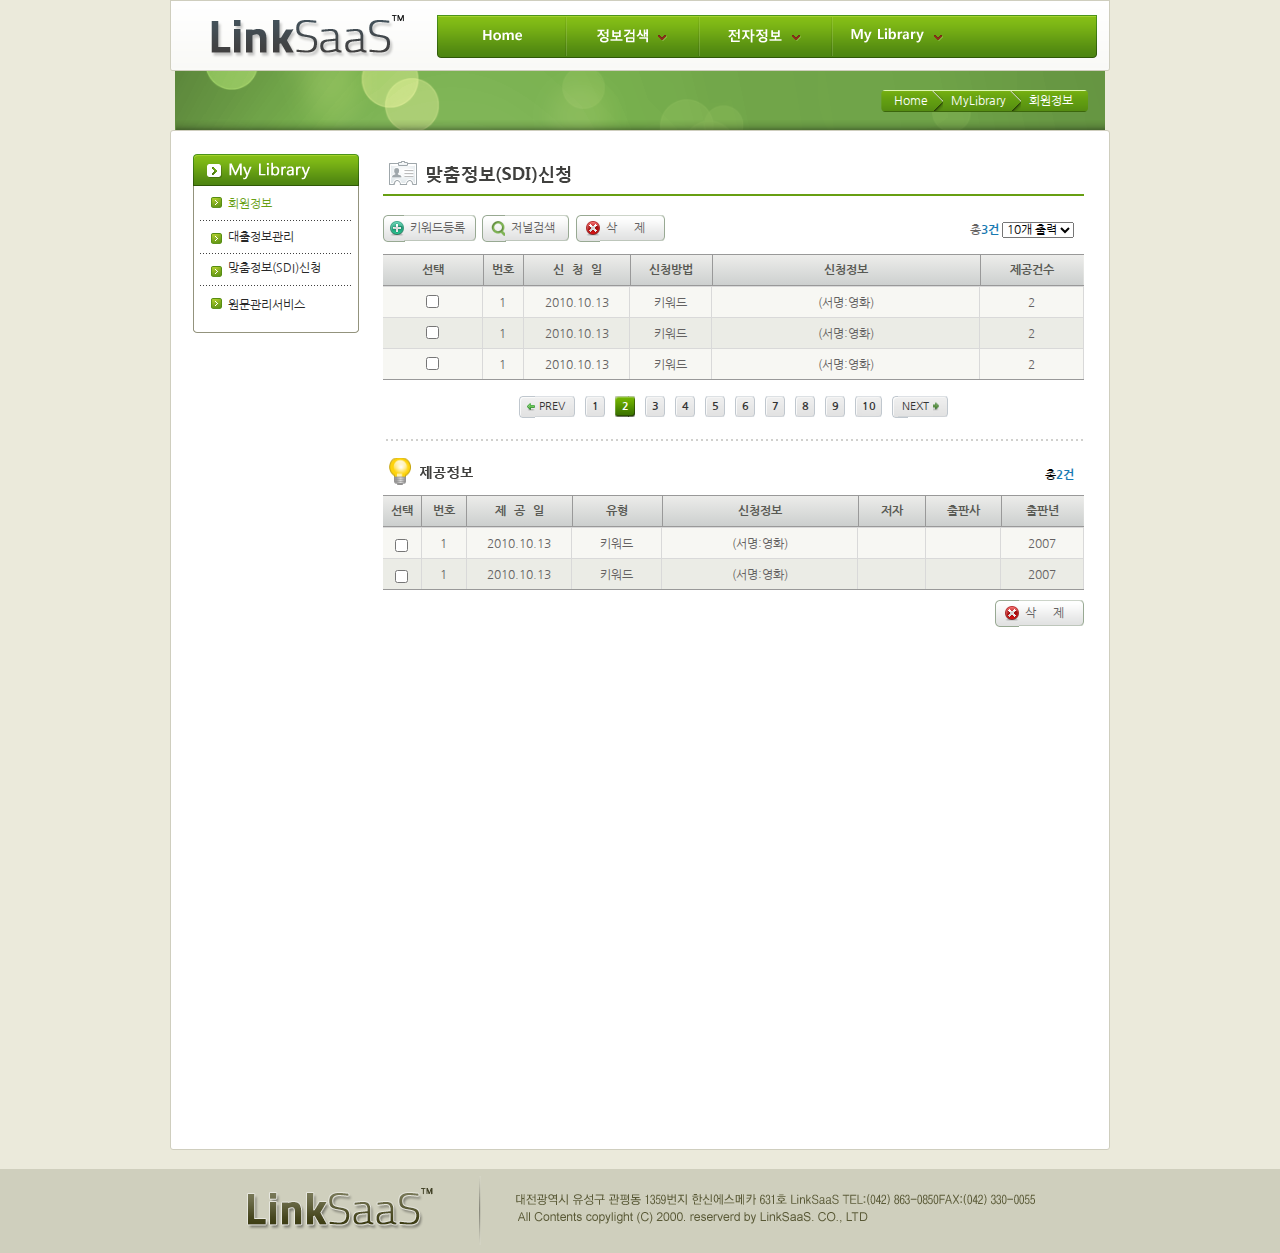
==== html/index.html @ e71f4672 "label position #20" ====
<!DOCTYPE html>
<html lang="en">
<head>
    <meta charset="UTF-8">
    <meta name="viewport" content="width=device-width, initial-scale=1.0">
    <link rel="stylesheet" href="../css/style.css">
    <link href="https://fonts.googleapis.com/css2?family=Nanum+Gothic:wght@400;700;800&display=swap" rel="stylesheet">
    <link rel="stylesheet" href="../css/layout.css">
    <title>SaaS</title>
</head>
<body>
    <div class="wrap">
        <header>
            <div id="header-wrap">
                <div class="header-bg-right">
                    <div class="header-bg-middle">
                        <h1 id="logo">
                            <a href="#">LinkSaaS</a>
                        </h1>
                        <div id="nav-wrap">
                            <div class="nav-bg-left">
                                <div class="nav-bg-right">
                                    <div class="nav-bg-middle">
                                        <ul id="navbar-guide">
                                            <l1 class="nav-list">
                                                <a href="#" class="nav-a bg-deep nav-pd-1"><img src="../img/header/nav-home.png" alt="Home"></a>
                                            </l1>
                                            <l1 class="nav-list">
                                                <a href="#" class="nav-a nav-hover-a nav-dif-padding1"><img src="../img/header/nav-info.png" alt="정보검색"><img class="arrow" src="../img/arrow.png" alt="menuopenbtn"></a>
                                                <div class="hover-popup-bg">
                                                    <ul class="hover-popup">
                                                        <li class="hover-popup-list"><a href="#"><img src="../img/dropmenu/search-asy.png" alt="논문검색"></a></li>
                                                        <li class="hover-popup-list"><a href="#"><img src="../img/dropmenu/search-book.png" alt="단행본검색"></a></li>
                                                    </ul>
                                                </div>
                                            </l1>
                                            <l1 class="nav-list">
                                                <a href="#" class="nav-a nav-pd-3 nav-hover-a nav-dif-padding1"><img class="nav-default-info" src="../img/header/nav-info2.png" alt="전자정보"><img class="nav-hover-info" src="../img/dropmenu/info-hov.png" alt="전자정보(hover)"><img class="arrow" src="../img/arrow.png" alt="menuopenbtn"></a>
                                                <div class="hover-popup-bg">
                                                    <ul class="hover-popup">
                                                        <li class="hover-popup-list"><a href="#"><img src="../img/dropmenu/search-asy.png" alt="논문검색"></a></li>
                                                        <li class="hover-popup-list"><a href="#"><img src="../img/dropmenu/search-book.png" alt="단행본검색"></a></li>
                                                    </ul>
                                                </div>
                                            </l1>
                                            <l1 class="nav-list">
                                                <a href="#" class="nav-a nav-c nav-pd-4 nav-hover-a"><img src="../img/header/nav-ml.png" alt="MyLibrary"><img class="arrow" src="../img/arrow.png" alt="menuopenbtn"></a>
                                                <div class="hover-popup-bg">
                                                    <ul class="hover-popup">
                                                        <li class="hover-popup-list"><a href="#"><img src="../img/dropmenu/search-asy.png" alt="논문검색"></a></li>
                                                        <li class="hover-popup-list"><a href="#"><img src="../img/dropmenu/search-book.png" alt="단행본검색"></a></li>
                                                    </ul>
                                                </div>
                                            </l1>
                                            <l1 class="nav-list">
                                                <a href="#" class="nav-a nav-b">My Library</a>
                                            </l1>
                                        </ul>
                                    </div>
                                </div>
                            </div>
                        </div>
                    </div>
                </div>
            </div>
        </header>
        <div class="header-sub-block">
            <div class="header-sub-block-left">
                <div class="header-sub-block-right">
                    <div class="route">
                        <div class="route-flow-left">
                            <div class="route-flow-right">
                                <div class="route-flow-middle">
                                    <ul class="route-ul">
                                        <li><a href="#">Home</a></li>
                                        <li><a href="#">MyLibrary</a></li>
                                        <li>회원정보</li>
                                    </ul>
                                </div>
                            </div>
                        </div>
                    </div>
                </div>
            </div>
        </div>
        <div class="aside-container">
            <div class="sidebar-wrap">
                <div class="right-category">
                    <div class="left-category">
                        <h2 id="h2-category-logo"><img src="../img/left-menu-txt.png" alt="MyLibrary"></h2>
                    </div>
                </div>
                <div class="bottom-category">
                    <div class="middle-category">
                        <ul>
                            <li><a href="#" id="dif-side-padding1"><span>회원정보</span></a></li>
                            <li><a href="#" id="dif-side-padding2">대출정보관리</a></li>
                            <li><a href="#" id="dif-side-padding3">맞춤정보(SDI)신청</a></li>
                            <li><a href="#" id="dif-side-padding4">원문관리서비스</a></li>
                        </ul>
                    </div>
                </div>
            </div>
            <div class="contents-box">
                <div class="first-title">
                    <h3 id="h3-SDI"><img src="../img/h3-SDI.png" alt="맞춤정보(SDI)신청"></h3>
                </div>
                <div class="btn-section">
                    <label for="popupbtn" class="btn plus-btn btn-display">
                        <span class="btn-right-plus">
                            <span class="btn-middle">
                                키워드등록
                            </span>
                        </span>
                    </label>
                    <label for="journalbtn" class="btn search-btn btn-display">
                        <span class="btn-right">
                            <span class="btn-middle">
                                저널검색
                            </span>
                        </span>
                    </a>
                    <a href="#" class="btn btn-word-spacing delete-btn btn-display">
                        <span class="btn-right">
                            <span class="x-btn-middle">
                                삭 제
                            </span>
                        </span>
                    </a>
                    <div class="select-section">
                        <span>총<strong>3건</strong></span>
                        <select name="status" id="output" title="출력현황">
                            <option value="10개 출력현황">10개 출력</option>
                            <option value="9개 출력현황">9개 출력</option>
                            <option value="8개출력현황">8개 출력</option>
                        </select>
                    </div>
                </div>
                <table class="table1">
                    <caption>맞춤정보신청표</caption>
                    <colgroup>
                        <col style="width: 6%; min-width: 100px;">
                        <col style="width: 6%;">
                        <col style="width: 15.5%;">
                        <col style="width: 12.5%;">
                        <col style="width: 42%;">
                        <col style="width: 16%;">
                    </colgroup>
                    <thead>
                        <tr>
                            <th title="선택" class="no-use-left-border" scope="col">선택</th>
                            <th title="번호" scope="col">번호</th>
                            <th title="신청일" scope="col"><span class="letter-spacing-date">신청</span>일</th>
                            <th title="신청방법" scope="col">신청방법</th>
                            <th title="신청정보" scope="col">신청정보</th>
                            <th title="제공건수" class="no-use-right-border" scope="col">제공건수</th>
                        </tr>
                    </thead>
                    <tbody>
                        <tr>
                            <td><div class="td-size"><input id="chkbox1" type="checkbox"></div></td>
                            <td><div class="td-size">1</div></td>
                            <td><div class="td-size">2010.10.13</div></td>
                            <td><div class="td-size">키워드</td>
                            <td><div class="td-size"><label for="chkbox1">(서명:영화)</label></div></td>
                            <td class="no-use-right-border"><div class="td-size">2</div></td>
                        </tr>
                        <tr>
                            <td><div class="td-size"><input id="chkbox2" type="checkbox"></div></td>
                            <td><div class="td-size">1</div></td>
                            <td><div class="td-size">2010.10.13</div></td>
                            <td><div class="td-size">키워드</td>
                            <td><div class="td-size"><label for="chkbox2">(서명:영화)</label></div></td>
                            <td class="no-use-right-border"><div class="td-size">2</div></td>
                        </tr>
                        <tr>
                            <td><div class="td-size"><input id="chkbox3" type="checkbox"></div></td>
                            <td><div class="td-size">1</div></td>
                            <td><div class="td-size">2010.10.13</div></td>
                            <td><div class="td-size">키워드</td>
                            <td><div class="td-size"><label for="chkbox3">(서명:영화)</label></div></td>
                            <td class="no-use-right-border"><div class="td-size">2</div></td>
                        </tr>
                    </tbody>
                </table>
                <div class="paging">
                    <a href="#" class="left-side prev-btn-left btn-display">
                        <span class="prev-btn-right">
                            <span class="pn-btn-middle">
                                PREV
                            </span>
                        </span>
                    </a>
                    <a href="#" class="num-left btn-display num">
                        <span class="num-right">
                            <span class="num-middle">
                                1
                            </span>
                        </span>
                    </a>
                    <a href="#" class="num-clicked clicked-num-left btn-display">
                        <span class="clicked-num-right">
                            <span class="clicked-num-middle">
                                2
                            </span>
                        </span>
                    </a>
                    <a href="#" class="num-left btn-display num">
                        <span class="num-right">
                            <span class="num-middle">
                                3
                            </span>
                        </span>
                    </a>
                    <a href="#" class="num-left btn-display num">
                        <span class="num-right">
                            <span class="num-middle">
                                4
                            </span>
                        </span>
                    </a>
                    <a href="#" class="num-left btn-display num">
                        <span class="num-right">
                            <span class="num-middle">
                                5
                            </span>
                        </span>
                    </a>
                    <a href="#" class="num-left btn-display num">
                        <span class="num-right">
                            <span class="num-middle">
                                6
                            </span>
                        </span>
                    </a>
                    <a href="#" class="num-left btn-display num">
                        <span class="num-right">
                            <span class="num-middle">
                                7
                            </span>
                        </span>
                    </a>
                    <a href="#" class="num-left btn-display num">
                        <span class="num-right">
                            <span class="num-middle">
                                8
                            </span>
                        </span>
                    </a>
                    <a href="#" class="num-left btn-display num">
                        <span class="num-right">
                            <span class="num-middle">
                                9
                            </span>
                        </span>
                    </a>
                    <a href="#" class="num-left btn-display num">
                        <span class="num-right">
                            <span class="num-middle">
                                10
                            </span>
                        </span>
                    </a>
                    <a href="#" class="right-side next-btn-left btn-display">
                        <span class="next-btn-right">
                            <span class="pn-btn-middle">
                                NEXT
                            </span>
                        </span>
                    </a>
                </div>
                <h4 id="Info"><img src="../img/h4-info.png" alt="제공정보"></h4>
                <div class="btn-section">
                    <div class="select-section">
                        <span>총<strong>2건</strong></span>
                    </div>
                </div>
                <table class="table2">
                    <caption>제공정보표</caption>
                    <colgroup>
                        <col style="width: 5%;">
                        <col style="width: 6%;">
                        <col style="width: 14%;">
                        <col style="width: 12%;">
                        <col style="width: 26%;">
                        <col style="width: 9%;">
                        <col style="width: 10%;">
                        <col style="width: 11%;">
                    </colgroup>
                    <thead>
                        <tr>
                            <th title="선택" scope="col">선택</th>
                            <th title="번호" scope="col">번호</th>
                            <th title="제공일" scope="col"><span class="letter-spacing-date">제공</span>일</th>
                            <th title="유형" scope="col">유형</th>
                            <th title="신청정보" scope="col">신청정보</th>
                            <th title="저자" scope="col">저자</th>
                            <th title="출판사" scope="col">출판사</th>
                            <th title="출판년" class="no-use-right-border" scope="col">출판년</th>
                        </tr>
                    </thead>
                    <tbody>
                        <tr>
                            <td><div class="td-size"><input type="checkbox"></div></td>
                            <td><div class="td-size">1</div></td>
                            <td><div class="td-size">2010.10.13</div></td>
                            <td><div class="td-size">키워드</div></td>
                            <td><div class="td-size">(서명:영화)</div></td>
                            <td><div class="td-size"></div></td>
                            <td><div class="td-size"></div></td>
                            <td class="no-use-right-border"><div class="td-size">2007</div></td>
                        </tr>
                        <tr>
                            <td><div class="td-size"><input type="checkbox"></div></td>
                            <td><div class="td-size">1</div></td>
                            <td><div class="td-size">2010.10.13</div></td>
                            <td><div class="td-size">키워드</div></td>
                            <td><div class="td-size">(서명:영화)</div></td>
                            <td><div class="td-size"></div></td>
                            <td><div class="td-size"></div></td>
                            <td class="no-use-right-border"><div class="td-size">2007</div></td>
                        </tr>
                    </tbody>
                </table>
                <div class="btn-section-right-align">
                    <a href="#" class="btn delete-btn">
                        <span class="btn-right">
                            <span class="x-btn-middle btn-word-spacing">
                                삭 제
                            </span>
                        </span>
                    </a>
                </div>
            </div>
        </div>
    </div>
    <input id="journalbtn" class="popupbtn" type="checkbox">
    <div class="opacity-bg">
        <div class="real-wrap">
            <div class="exit-btn"><label for="journalbtn"></label></div>
            <div class="wrap-popup2">
                <div class="header">
                    <img src="../img/keyword/list-banner.png" alt="학술지목록">
                </div>
                <div class="popup-contents-box">
                    <p>관심분야의 키워드를 등록하면 해당하는 신착도서와 저널정보를 받아볼 수 있습니다.</p>
                    <div class="select-pannel-box">
                        <div class="select-pannel">
                            <div class="select-right">
                                <div class="select-middle">
                                    <h3 id="h3-select">선택</h3>
                                    <div class="alphabet">
                                        <div class="english">
                                            <button class="alphabet-btn-e">A</button>
                                            <button class="alphabet-btn-e">B</button>
                                            <button class="alphabet-btn-e">C</button>
                                            <button class="alphabet-btn-e">D</button>
                                            <button class="alphabet-btn-e">E</button>
                                            <button class="alphabet-btn-e">F</button>
                                            <button class="alphabet-btn-e">G</button>
                                            <button class="alphabet-btn-e">H</button>
                                            <button class="alphabet-btn-e">I</button>
                                            <button class="alphabet-btn-e">J</button>
                                            <button class="alphabet-btn-e">K</button>
                                            <button class="alphabet-btn-e">L</button>
                                            <button class="alphabet-btn-e">M</button>
                                            <button class="alphabet-btn-e">N</button>
                                            <button class="alphabet-btn-e">O</button>
                                            <button class="alphabet-btn-e">P</button>
                                            <button class="alphabet-btn-e">Q</button>
                                            <button class="alphabet-btn-e">R</button>
                                            <button class="alphabet-btn-e">S</button>
                                            <button class="alphabet-btn-e">T</button>
                                            <button class="alphabet-btn-e">U</button>
                                            <button class="alphabet-btn-e">V</button>
                                            <button class="alphabet-btn-e">W</button>
                                            <button class="alphabet-btn-e">X</button>
                                            <button class="alphabet-btn-e">Y</button>
                                            <button class="alphabet-btn-e">Z</button>
                                        </div>
                                        <div class="korean">
                                            <button class="alphabet-btn-k">가</button>
                                            <button class="alphabet-btn-k">나</button>
                                            <button class="alphabet-btn-k">다</button>
                                            <button class="alphabet-btn-k">라</button>
                                            <button class="alphabet-btn-k">마</button>
                                            <button class="alphabet-btn-k">바</button>
                                            <button class="alphabet-btn-k">사</button>
                                            <button class="alphabet-btn-k">아</button>
                                            <button class="alphabet-btn-k">자</button>
                                            <button class="alphabet-btn-k">차</button>
                                            <button class="alphabet-btn-k">카</button>
                                            <button class="alphabet-btn-k">타</button>
                                            <button class="alphabet-btn-k">파</button>
                                            <button class="alphabet-btn-k">하</button>
                                        </div>
                                        <div class="other">
                                            <button class="alphabet-btn-etc">[전체]</button>
                                            <button class="alphabet-btn-etc">[기타]</button>
                                        </div>
                                    </div>
                                </div>
                            </div>
                        </div>
                    </div>
                    <div class="search-pannel-box">
                        <div class="search-pannel">
                            <div class="search-right">
                                <div class="search-middle">
                                    <h3 id="h3-search">검색어</h3>
                                    <div class="search-contents-box">
                                        <form action="#">
                                            <select name="namesearch" id="name">
                                                <option value="서명">서명</option>
                                                <option value="홍길동">홍길동</option>
                                            </select>
                                            <div id="searching">
                                                <input type="text" placeholder="Search...">
                                            </div>
                                            <button class="searching-btn"></button>
                                        </form>
                                    </div>
                                </div>
                            </div>
                        </div>
                    </div>
                    <div class="chart-num-section">
                        총 <span><strong>2건</strong></span>
                    </div>
                    <div class="chart-section">
                        <table>
                            <caption>시민의식 국제비교 조사표</caption>
                            <colgroup>
                                <col style="width: 7%;">
                                <col style="width: 7%;">
                                <col style="width: 60%;">
                                <col style="width: 26%;">
                            </colgroup>
                            <thead>
                                <tr>
                                    <th scope="col">선택</th>
                                    <th scope="col">번호</th>
                                    <th scope="col">신청정보</th>
                                    <th scope="col" class="no-use-right-border">출판사</th>
                                </tr>
                            </thead>
                            <tbody>
                                <tr>
                                    <td><div class="td-size"><input type="checkbox" id="click-chk"></div></td>
                                    <td><div class="td-size"><label for="click-chk">1</label></div</td>
                                    <td><div class="td-size td-text-align"><label for="click-chk">2002 시민의식 국제비교 조사</label></div></td>
                                    <td class="no-use-right-border"><div class="td-size"><label for="click-chk">공보처</label></div></td>
                                </tr>
                                <tr>
                                    <td><div class="td-size"><input type="checkbox" id="click-chk2"></div></td>
                                    <td><div class="td-size"><label for="click-chk2">1</label></div</td>
                                    <td><div class="td-size td-text-align"><label for="click-chk2">2002 시민의식 국제비교 조사</label></div></td>
                                    <td class="no-use-right-border"><div class="td-size"><label for="click-chk2">공보처</label></div></td>
                                </tr>
                                <tr>
                                    <td><div class="td-size"><input type="checkbox" id="click-chk3"></div></td>
                                    <td><div class="td-size"><label for="click-chk3">1</label></div</td>
                                    <td><div class="td-size td-text-align"><label for="click-chk3">2002 시민의식 국제비교 조사</label></div></td>
                                    <td class="no-use-right-border"><div class="td-size"><label for="click-chk3">공보처</label></div></td>
                                </tr>
                                <tr>
                                    <td><div class="td-size"><input type="checkbox" id="click-chk4"></div></td>
                                    <td><div class="td-size"><label for="click-chk4">1</label></div</td>
                                    <td><div class="td-size td-text-align"><label for="click-chk4">2002 시민의식 국제비교 조사</label></div></td>
                                    <td class="no-use-right-border"><div class="td-size"><label for="click-chk4">공보처</label></div></td>
                                </tr>                        
                                <tr>
                                    <td><div class="td-size"><input type="checkbox" id="click-chk5"></div></td>
                                    <td><div class="td-size"><label for="click-chk5">1</label></div</td>
                                    <td><div class="td-size td-text-align"><label for="click-chk5">2002 시민의식 국제비교 조사</label></div></td>
                                    <td class="no-use-right-border"><div class="td-size"><label for="click-chk5">공보처</label></div></td>
                                </tr>                        
                                <tr>
                                    <td><div class="td-size"><input type="checkbox" id="click-chk6"></div></td>
                                    <td><div class="td-size"><label for="click-chk6">1</label></div</td>
                                    <td><div class="td-size td-text-align"><label for="click-chk6">2002 시민의식 국제비교 조사</label></div></td>
                                    <td class="no-use-right-border"><div class="td-size"><label for="click-chk6">공보처</label></div></td>
                                </tr>
                            </tbody>
                        </table>
                    </div>
                    <div class="paging2">
                        <a href="#" class="left-side prev-btn-left btn-display">
                            <span class="prev-btn-right">
                                <span class="pn-btn-middle">
                                    PREV
                                </span>
                            </span>
                        </a>
                        <a href="#" class="num-left btn-display num">
                            <span class="num-right">
                                <span class="num-middle">
                                    1
                                </span>
                            </span>
                        </a>
                        <a href="#" class="num-clicked clicked-num-left btn-display">
                            <span class="clicked-num-right">
                                <span class="clicked-num-middle">
                                    2
                                </span>
                            </span>
                        </a>
                        <a href="#" class="num-left btn-display num">
                            <span class="num-right">
                                <span class="num-middle">
                                    3
                                </span>
                            </span>
                        </a>
                        <a href="#" class="num-left btn-display num">
                            <span class="num-right">
                                <span class="num-middle">
                                    4
                                </span>
                            </span>
                        </a>
                        <a href="#" class="num-left btn-display num">
                            <span class="num-right">
                                <span class="num-middle">
                                    5
                                </span>
                            </span>
                        </a>
                        <a href="#" class="num-left btn-display num">
                            <span class="num-right">
                                <span class="num-middle">
                                    6
                                </span>
                            </span>
                        </a>
                        <a href="#" class="num-left btn-display num">
                            <span class="num-right">
                                <span class="num-middle">
                                    7
                                </span>
                            </span>
                        </a>
                        <a href="#" class="num-left btn-display num">
                            <span class="num-right">
                                <span class="num-middle">
                                    8
                                </span>
                            </span>
                        </a>
                        <a href="#" class="num-left btn-display num">
                            <span class="num-right">
                                <span class="num-middle">
                                    9
                                </span>
                            </span>
                        </a>
                        <a href="#" class="num-left btn-display num">
                            <span class="num-right">
                                <span class="num-middle">
                                    10
                                </span>
                            </span>
                        </a>
                        <a href="#" class="right-side next-btn-left btn-display">
                            <span class="next-btn-right">
                                <span class="pn-btn-middle">
                                    NEXT
                                </span>
                            </span>
                        </a>
                    </div>
                </div>
                <div class="btn-text-align">
                    <a href="#" class="btn-last btn-last2">
                        <span class="btn-last-right">
                            <span class="btn-last-middle">
                                확인
                            </span>
                        </span>
                    </a>
                    <a href="#" class="btn-last btn-last2">
                        <span class="btn-last-right">
                            <span class="btn-last-middle">
                                <label for="journalbtn">닫기</label>
                            </span>
                        </span>
                    </a>
                </div>
            </div>
        </div>
        <label for="journalbtn"></label>
    </div>
    <input id="popupbtn" class="popupbtn" type="checkbox">
    <div class="opacity-bg">
        <div class="real-wrap2">
            <div class="exit-btn"><label for="popupbtn"></label></div>
            <div class="wrap-popup2">
                <div class="keyword-banner">
                    <img src="../img/keyword-banner.png" alt="키워드등록">
                </div>
                <div class="popup-contents-box">
                    <p>관심분야의 키워드를 등록하면 해당하는 신착도서와 저널정보를 받아볼 수 있습니다.</p>
                    <div class="chart-section">
                        <form action="#">
                            <div class="keyword-search-container">
                                <label for="name-kw" class="kw-label">
                                    <img src="../img/keyword/name-kw.png" alt="서명키워드">
                                </label>
                                <input class="keyword-search" type="text" id="name-kw" readonly>
                            </div>
                            <div class="keyword-search-container">
                                <label for="wrter-kw" class="kw-label">
                                    <img src="../img/keyword/writer-kw.png" alt="저자명키워드">
                                </label>
                                <input class="keyword-search" type="text" id="wrter-kw" readonly>
                            </div>
                            <div class="keyword-search-container">
                                <label for="publ-kw" class="kw-label">
                                    <img src="../img/keyword/publ-kw.png" alt="출판사키워드">
                                </label>
                                <input class="keyword-search" type="text" id="publ-kw" readonly>
                            </div>
                            <div class="keyword-search-container">
                                <label for="subj-kw" class="kw-label">
                                    <img src="../img/keyword/subj-kw.png" alt="주제명키워드">
                                </label>
                                <input class="keyword-search" type="text" id="subj-kw" readonly>
                            </div>
                        </form>
                    </div>
                </div>
                <div class="btn-text-align">
                    <a href="#" class="btn-last btn-last2">
                        <span class="btn-last-right">
                            <span class="btn-last-middle">
                                확인
                            </span>
                        </span>
                    </a>
                    <a href="#" class="btn-last btn-last2">
                        <span class="btn-last-right">
                            <span class="btn-last-middle">
                                <label for="popupbtn">닫기</label>
                            </span>
                        </span>
                    </a>
                </div>
            </div>
        </div>
        <label for="popupbtn"></label>
    </div>
    <footer id="footer-wrap">
        <div class="footer-container">
            <div class="footer-img">
                <a href="#header-wrap">LinkSaaS</a>
            </div>
            <div class="footer-contents">
                <address><img src="../img/footer/footer-address.png" alt="대전광역시 유성구 관평동 1359번지 한산에스메가 631호 LinkSaaS TEL:(042) 863-0850 FAX:(042) 330-0055"></address>
                <div class="copyright"><img src="../img/footer/footer-copyright.png" alt="All Contents copylight(C) 2000. reserverd by LinkSaaS.CO.,LTD"></div>
            </div>
        </div>
    </footer>
</body>
</html>
---- css/style.css ----
* {
    margin: 0;
    padding: 0;
    box-sizing: border-box;
    font-family: 'Nanum Gothic', sans-serif;
}

body {
    min-width: 1024px;
    background-color: #ebeadb;
}

.wrap {
    width: 1024px;
    margin: 0 auto;
    padding: 0 40px;
}

header {
    width: 940px;
    margin: 0 auto;
}

#header-wrap {
    display: block;
    position: relative;
    width: 940px;
    margin: 0 auto;
    height: 72px;
    background: url('../img/header-bg-left.png') left top no-repeat;
    padding-left: 2px;
}

.header-bg-middle {
    background: url('../img/header-bg-middle.png') center top repeat-x;
    min-height: 72px;
}

.header-bg-right {
    background: url('../img/header-bg-right.png') right top no-repeat;
    padding-right: 2px;
}

#logo {
    position: absolute;
    left: 40px;
    top: 15px;
}

#logo a {
    display: block;
    width: 195px;
    height: 43px;
    padding-top: 43px;
    background: url('../img/saas-logo.png') 0 0 no-repeat;
    background-size: 195px auto;
    overflow: hidden;
}

#nav-wrap {
    position: absolute;
    top: 14px;
    right: 13px;
    cursor: pointer;
    width: 660px;
}

.nav-bg-left {
    background: url('../img/header/nav-left.png') left center no-repeat;
    padding-left: 4px;
}

.nav-bg-right {
    background: url('../img/header/nav-right.png') right center no-repeat;
    padding-right: 12px;
}

.nav-bg-middle {
    background: url('../img/header/nav-middle.png') 0 center repeat-x;
}

.nav-bg-middle>ul>li {
    display: inline-block;
    list-style: none;
}

.nav-a {
    margin-right: -4px;
    display: inline-block;
    width: 133px;
    white-space: nowrap;
    position: relative;
    padding: 14px 27px 14px 29px;
    vertical-align: middle;
    line-height: 14px;
    font-size: 14px;
    font-weight: bold;
    text-decoration: none;
    color: #ffffff;
    background: url('../img/header/divider.png') right center no-repeat;
}


.nav-pd-1 {
    padding: 14px 41px 14px 45px;
}

.nav-pd-3 {
    padding: 14px 30px 14px 27px;
}

.nav-pd-4 {
    padding: 14px 19px 14px 21px;
}

.nav-c {
    background: none;
    padding-left: 2px;
}

.arrow {
    position: relative;
    left: 9px;
    top: 0;
}

.bg-deep {
    background: url('../img/header/divider.png') right center no-repeat;
    padding-left: 36px;
    height: 43px;
    width: 127px;
}

.bg-deep:hover {
    background: url('../img/header/hover-home.png') left center no-repeat;
}

.bg-deep:hover .nav-bg-left {
    background: url('../img/header/hover-left.png') left center no-repeat;
    padding-left: 4px;
}

.nav-b {
    visibility: hidden;
    width: 108px;
    cursor: unset;
}

.header-sub-block {
    width: 930px;
    margin: 0 auto;
}

.route-ul li {
    float: left;
    list-style: none;
}

.route-flow-middle li {
    padding: 4px 8px;
    font-size: 12px;
    vertical-align: middle;
    color: #ffffff;
}

.route-flow-middle li:first-child {
    padding: 4px 8px 4px 6px;
}

.route {
    display: block;
    margin-top: -1px;
    height: 59px;
    padding: 0 5px;
    position: relative;
    background: url('../img/header-sub-title-middle.png') center center repeat-x;
}

.route-flow-left {
    position: absolute;
    top: 19px;
    right: -3px;
    background: url('../img/route-left.png') left center no-repeat;
    padding-left: 7px;
    height: 22px;
}

.route-flow-right {
    background: url('../img/route-right.png') right center no-repeat;
    padding-right: 7px;
}

.route-flow-middle {
    background: url('../img/route-middle.png') center center repeat-x;
    height: 22px;

}

.route-flow-middle li:not(:last-child) {
    padding-right: 15px;
    background: url('../img/route-flow.png') right 0 no-repeat;
}

.header-sub-block-left {
    background: url('../img/header-sub-title-left.png') left center no-repeat;
    padding-left: 30px;
}

.header-sub-block-right {
    background: url('../img/header-sub-title-right.png') right center no-repeat;
    padding-right: 20px;
}

.route-ul li a {
    text-decoration: none;
    color: #ffffff;
}

.aside-container {
    width: 940px;
    padding: 23px 25px 0 22px;
    position: relative;
    margin: 0 auto 19px auto;
    border: 1px solid #cfcebe;
    border-radius: 3px;
    background-color: #ffffff;
}

.left-category {
    background: url('../img/left-category.png') left center no-repeat;
    padding-left: 36px;
    height: 32px;
}

.right-category {
    background: url('../img/right-category.png') right center no-repeat;
    padding-right: 36px;
    height: 32px;

}

.middle-category {
    background: url('../img/category-middle.png') center center repeat-y;
}

.middle-category ul {
    list-style: none;
}

.middle-category ul li {
    padding-left: 3px;
    padding-right: 7px;
}

.middle-category ul li:not(:last-child) {
    background: url('../img/underbar.png') center bottom no-repeat;
}

.middle-category ul li a span {
    color: #679f13;
}

.middle-category ul li a {
    display: block;
    padding: 10px 0 10px 32px;
    text-decoration: none;
    font-size: 12px;
    color: #272727;
    background: url('../img/green-bullet.png') 0 0 no-repeat;
    background-position: 15px 11px;
}

#dif-side-padding1 {
    padding-top: 11px;
}

#dif-side-padding2 {
    padding-top: 8px;
}

#dif-side-padding3 {
    padding-top: 6px;
    padding-bottom: 11px;
}

#dif-side-padding4 {
    padding-top: 11px;
}


.bottom-category {
    background: url('../img/category-bottom.png') center bottom no-repeat;
    padding-bottom: 10px;
}

#h2-category-logo {
    font-size: 18px;
    background: url('../img/middle-category.png') center center repeat-x;
    height: 32px;
    line-height: 32px;
    vertical-align: middle;
    color: #ffffff;
}

#h2-category-logo>img {
    vertical-align: middle;
}

.contents-box {
    padding-top: 2px;
    padding-left: 190px;
}

.first-title {
    padding: 3px 0 10px 6px;
    margin-bottom: 11px;
    background: url('../img/green-bar.png') 0 bottom repeat-x;
}

#h3-SDI {
    padding: 7px 35px 0 38px;
    background: url('../img/icon1.png') left center no-repeat;
}

.btn-section {
    position: relative;
    margin-bottom: 4px;
}

.plus-btn {
    background: url('../img/plus-area-left.png') left center no-repeat;
    padding: 7px 0 7px 21px;
    cursor: pointer;
    margin-right: -5px;
}

.search-btn {
    background: url('../img/search-area-left.png') left center no-repeat;
    padding: 7px 0 7px 23px;
    cursor: pointer;
}

.delete-btn {
    background: url('../img/delete-area-left.png') left center no-repeat;
    padding: 7px 0 7px 24px;
}

.btn-right {
    background: url('../img/area-right.png') right center no-repeat;
    padding: 7px 5px 7px 0;
}

.btn-right-plus {
    background: url('../img/area-right.png') right center no-repeat;
    padding: 7px 5px 7px 0;
}

.btn-middle {
    background: url('../img/area-middle.png') center center repeat-x;
    padding: 7px 6px;
}

.x-btn-middle {
    background: url('../img/area-middle.png') center center repeat-x;
    padding: 7px 15px 7px 6px;
}

.sidebar-wrap {
    width: 166px;
    margin: 0 auto;
    position: absolute;
}

.sidebar-wrap>ul {
    list-style: none;
}

.btn-display {
    display: inline-block;
}

.btn-display:not(:first-child) {
    margin-left: 7px;
}

.btn {
    display: inline-block;
    text-decoration: none;
    text-align: center;
    font-size: 12px;
    color: #636161;
}

.btn-word-spacing {
    word-spacing: 14px;
}

.select-section {
    position: absolute;
    bottom: 12px;
    right: 10px;
    font-size: 12px;
}

.select-section2 {
    position: absolute;
    bottom: 10px;
    right: 10px;
    font-size: 12px;
}

.select-section strong {
    color: #1779b1;
}

select {
    font-size: 12px;
}

caption {
    display: none;
}

table {
    width: 100%;
    border-collapse: collapse;
    border-top: 1px solid #999999;
    border-bottom: 1px solid #999999;
    text-align: center;
    font-size: 12px;
    box-shadow: 1px 1px #ffffff;
    background-color: #f7f7f3;
}

thead {
    background: linear-gradient(#ededeb, #cccfce);
}

tr:nth-child(even) {
    background-color: #ebece6;
}

thead th{
    padding: 8.5px 0;
    border-bottom: 1px solid #999999;
    border-right: 1px solid #999999;
    height: 31px;
    color: #585953;
}

.td-size {
    height: 31px;
    padding: 11px 11px;
    border-top: 1px solid #d9d9d9;
    border-right: 1px solid #d9d9d9;
    line-height: 10px;
    vertical-align: middle;
    color: #636161;
}

.td-text-align {
    text-align: left;
}

.no-use-right-border {
    border-right: none;
}

.table1 {
    margin-bottom: 15px;
}

.table1:last-child {
    margin-bottom: 15px;
}

.paging {
    text-align: center;
    font-size: 11px;
    padding-bottom: 23px;
    margin-bottom: 16px;
    background: url('../img/divide-section.png') center bottom repeat-x;
}

.paging2 {
    text-align: center;
    font-size: 11px;
}

.left-side {
    color: #333333;
    text-decoration: none;
}

.right-side {
    color: #333333;
    text-decoration: none;
}

.prev-btn-left {
    background: url('../img/left-prev.png') left center no-repeat;
    padding: 5px 0 5px 16px;
}

.prev-btn-right {
    background: url('../img/right-prev.png') right center no-repeat;
    padding: 5px 6px 5px 0;
}

.pn-btn-middle {
    background: url('../img/middle-prev.png') center center repeat-x;
    padding: 5px 4px;
}

.next-btn-left {
    background: url('../img/left-next.png') left center no-repeat;
    padding: 5px 0 5px 6px;
}

.next-btn-right {
    background: url('../img/right-next.png') right center no-repeat;
    padding: 5px 15px 5px 0;
}

.num-left {
    padding: 5px 0 5px 7px;
    background: url('../img/num-left.png') left center no-repeat;
}

.num-right {
    padding: 5px 6px 5px 0;
    background: url('../img/num-right.png') right center no-repeat;
}

.num-middle {
    padding: 5px 0;
    background: url('../img/num-middle.png') center center repeat-x;
}

.clicked-num-left {
    padding: 5px 0 5px 7px;
    background: url('../img/clicked-num-btn-left.png') left center no-repeat;
}

.clicked-num-right {
    padding: 5px 6px 5px 0;
    background: url('../img/clicked-num-btn-right.png') right center no-repeat;
}

.clicked-num-middle {
    padding: 5px 0.3px;
    background: url('../img/clicked-num-btn-middle.png') center center repeat-x;
}

.num {
    display: inline-block;
    text-decoration: none;
    font-weight: bolder;
    color: #333333;
}

.num-clicked {
    display: inline-block;
    text-decoration: none;
    font-weight: bolder;
    color: #ffffff;
}

#Info {
    font-size: 14px;
    background: url('../img/light-icon.png') 6px center no-repeat;
    padding: 6px 37px;
    margin-bottom: 10px;
}

#Info>img {
    vertical-align: middle;
}

.table2 {
    margin-bottom: 9px;
}

.btn-section-right-align {
    text-align: right;
    margin-bottom: 521px;
}

#footer-wrap{
    height: 84px;
    background-color: #cfcfbd;
}

.footer-container {
    width: 1024px;
    position: relative;
    margin: 0 auto;
}

.footer-img a{
    display: inline-block;
    height: 43px;
    width: 186px;
    padding-top: 43px;
    background: url('../img/footer/footer-logo.png') center center no-repeat;
    background-size: 186px auto;
    overflow: hidden;
}

.footer-img {
    position: absolute;
    top: 19px;
    left: 119px;
}

.footer-contents {
    padding: 25px 0 25px 38px;
    position: absolute;
    right: 117px;
    font-size: 12px;
    color: #9f9f89;
    background: url('../img/footer-dv.png') left center no-repeat;
    background-position: 0 7px;
}

address {
    font-style: normal;
    line-height: 11px;
    margin-bottom: 5px;
}


.popup-contents-box>p {
    background: url('../img/green-bullet.png') left center no-repeat;
    padding-left: 23px;
    margin-bottom: 14px;
    font-size: 12px;
    word-spacing: 2px;
    white-space: nowrap;
    vertical-align: middle;
    line-height: 13.5px;
    color: #40403e;
}

.header {
    margin-bottom: 10px;
}


#title-head {
    padding: 14px 0 17px 60px;
    font-size: 18px;
    color: #583710;
    background: url('../img/head-icon.png') left center no-repeat;
    
}

#h3-select {
    font-size: 14px;
    font-weight: normal;
    padding: 24px 18px 24px 20px;
    background: url('../img/thick.png') left center no-repeat;
}

#h3-search {
    padding: 17px 0 17px 24px;
    font-size: 14px;
    font-weight: normal;
    background: url('../img/thick.png') left center no-repeat;
}

.alphabet {
    background: url('../img/thick-divide.png') left center no-repeat;
    padding-left: 25px;
}

.select-pannel {
    background: url('../img/select-left.png') left center no-repeat;
    padding-left: 21px;
}

.select-pannel-box {
    background: url('../img/keyword/dot-btm.png') left top repeat-x;
}

.select-right {
    background: url('../img/select-right.png') right center no-repeat;
    padding-right: 16px;
}

.select-middle {
    background: url('../img/select-middle.png') center center repeat-x;
}

.search-pannel {
    background: url('../img/search-left.png') left center no-repeat;
    padding-left: 21px;
}

.search-pannel-box {
    background: url('../img/keyword/dot-btm.png') left bottom repeat-x;
}

.search-right {
    background: url('../img/search-right.png') right center no-repeat;
    padding-right: 16px;
}

.search-middle {
    background: url('../img/search-middle.png') center center repeat-x;
}

#name {
    min-width: 101px;
    padding: 7px 0;
    font-size: 12px;
}

#searching {
    min-width: 362px;
    font-size: 12px;
    position: absolute;
    top: 10px;
    left: 216px;
}

#searching>input {
    padding: 7px 20px;
    width: 100%;
    height: 100%;
}

.english a {
    text-decoration: none;
    color: #4a4949;
}

.korean a {
    text-decoration: none;
    color: #4a4949;
}

.other a {
    text-decoration: none;
    color: #4a4949;
}

.btn-last {
    display: inline-block;
    padding: 5px 0 5px 7px;
    margin: 0 10.5px 21px 10.5px;
    text-decoration: none;
    font-size: 14px;
    color: #ffffff;
    background: url('../img/last-btn-left.png') left center no-repeat;
}

.btn-last2 {
    margin-bottom: 0;
}

.btn-last::first-letter {
    letter-spacing: 7px;
}

.btn-last-right {
    background: url('../img/last-btn-right.png') right center no-repeat;
    padding: 5px 6px 5px 0;
}

.btn-last-middle {
    background: url('../img/last-btn-middle.png') center center repeat-x;
    padding: 5px 7px;
}

.btn-last-middle label {
    cursor: pointer;
}

.letter-spacing-date {
    letter-spacing: 8px;
}

.copyright {
    padding-left: 2px;
}
---- css/layout.css ----
* {
    margin: 0;
    padding: 0;
    box-sizing: border-box;
    font-family: 'Nanum Gothic', sans-serif;
}

.arrow {
    transition: 0.3s;
    transform-origin: center center;
}

.opacity-bg {
    position: fixed;
    top: 0;
    left: 0;
    width: 100%;
    height: 100%;
    z-index: 100;
}

.real-wrap + label {
    position: absolute;
    top: 0;
    left: 0;
    width: 100%;
    height: 100%;
    background: rgba(0, 0, 0, .7);
    z-index: 1;
}

.real-wrap {
    position: absolute;
    top: 50%;
    left: 50%;
    transform: translate(-50%, -50%);
    width: 751px;
    height: 664px;
    margin: 0 auto;
    background-color: #e9e8e8;
    border: 6px solid #ffffff;
    z-index: 2;
}

.real-wrap2 + label {
    position: absolute;
    top: 0;
    left: 0;
    width: 100%;
    height: 100%;
    background: rgba(0, 0, 0, .7);
    z-index: 1;
}

.real-wrap2 {
    position: absolute;
    top: 50%;
    left: 50%;
    transform: translate(-50%, -50%);
    width: 570px;
    margin: 0 auto;
    background-color: #e9e8e8;
    border: 6px solid #ffffff;
    z-index: 2;
}

.exit-btn>label {
    position: absolute;
    width: 48px;
    height: 48px;
    overflow: hidden;
    padding-top: 48px;
    top: -23px;
    right: -23px;
    background: url('../img/x-mark.png') right top no-repeat;
    background-size: 48px auto;
    cursor: pointer;
}

.wrap-popup2 {
    padding: 31px 19px 14px 19px;
}

.popup-contents-box {
    border: 1px solid #928f8f;
    border-radius: 4px;
    padding: 17px 31px;
    margin-bottom: 15px;
    background-color: #ffffff;
}

.select-pannel-box {
    padding-top: 12px;
    margin-bottom: 12px;
}

.search-pannel-box {
    padding-bottom: 12px;
    margin-bottom: 15px;
    position: relative;
}

.search-contents-box {
    display: inline-block;
    padding-left: 19px;
}

.searching-btn {
    padding: 16px 22px;
    border:none;
    vertical-align: middle;
    cursor: pointer;
    position: absolute;
    right: 9px;
    background: url('../img/search-red-icon.png') 0 0 no-repeat;
}

#h3-select {
    display: inline-block;
}

#h3-search {
    display: inline-block;
}

.chart-section {
    position: relative;
}

.chart-num-section {
    margin-bottom: 6px;
    text-align: right;
    font-size: 12px;
}

.chart-num-section span {
    color: #1779b1;
    font-weight: bold;
}

.chart-section {
    margin-bottom: 13px;
}

.alphabet {
    display: inline-block;
    position: relative;
    vertical-align: middle;
}

.alphabet-btn-e, .alphabet-btn-k, .alphabet-btn-etc{
    padding-right: 1px;
    background: none;
    border: none;
    cursor: pointer;
    color: #4a4949;
}

.alphabet-btn-e {
    margin-bottom: 4px;
}

.korean {
    display: inline-block;
    padding-left: 1px;
    padding-right: 19px;
}

.other {
    position: absolute;
    top: 22px;
    right: 3px;

}

.btn-text-align {
    text-align: center;
}

input[id="popupbtn"] {
    display: none;
}

input[id="popupbtn"] + div {
    opacity: 0;
    visibility: hidden;
    transition: all .4s;
}

input[id="popupbtn"]:checked + div {
    opacity: 1;
    visibility: visible;
}

input[id="journalbtn"] {
    display: none;
}

input[id="journalbtn"] + div {
    opacity: 0;
    visibility: hidden;
    transition: all .4s;
}

input[id="journalbtn"]:checked + div {
    opacity: 1;
    visibility: visible;
}

.hover-popup-bg {
    display: none;
    list-style: none;
    position: absolute;
    top: 38px;
    left: 5px;
    min-width: 140px;
    padding-top: 12px;
    padding-bottom: 18px;
    text-align: left;
    z-index: 1;
    background: url('../img/dropmenu/dropmenu-cb.png') 0 0 no-repeat;
}

.hover-popup {
    list-style: none;
    margin: 0 7px;
    background: url('../img/dropmenu/dm-sub-div.png') 0 bottom repeat-x;
}

.hover-popup-list>a {
    display: block;
    color: #6a983c;
    padding: 6px 11px;
    text-decoration: none;
    font-size: 12px;
}

.hover-popup-list>a:hover {
    background: url('../img/dropmenu/db-hvr-bg.png') 0 center repeat-x;
}

.nav-list:hover .hover-popup-bg {
    display: block;
}


.nav-list:hover .nav-hover-a {
    background: url('../img/dropmenu/hover-dropmenu.png') center center no-repeat;
}

.nav-hover-info {
    display: none;
}

.nav-list:hover .nav-default-info {
    display: none;
}

.nav-list:hover .nav-hover-info {
    display: inline-block;
}

.hover-popup:hover {
    display: block;
    margin: 0;
    padding-bottom: 9px;
}

.nav-list:hover .arrow {
    transform: rotate(180deg);
}

.hover-popup-list a{
    text-decoration: none;
}

.hover-popup-list:first-child {
    background: url('../img/dropmenu/dm-sub-div.png') 0 top repeat-x;
}

.nav-list {
    display: inline-block;
    position: relative;
    text-align: center;
}

.nav-hover-a:hover {
    background: url('../img/header/ml-hover.png') center center no-repeat;
    color: #578e12;
    font-weight: bold;
}


.nav-dif-padding1 {
    text-align: left;
}

#chkbox1, #chkbox2, #chkbox3 {
    margin-top: -3px;
}

.keyword-search-container:not(:last-child) {
    margin-bottom: 10px;
}

.kw-label {
    float: left;
}

.keyword-search-container::after {
    content: "";
    display: block;
    clear: both;
}

.keyword-search {
    height: 28px;
    width: 68%;
    float: right;
}

.keyword-banner {
    height: 48px;
    margin-bottom: 10px;
}
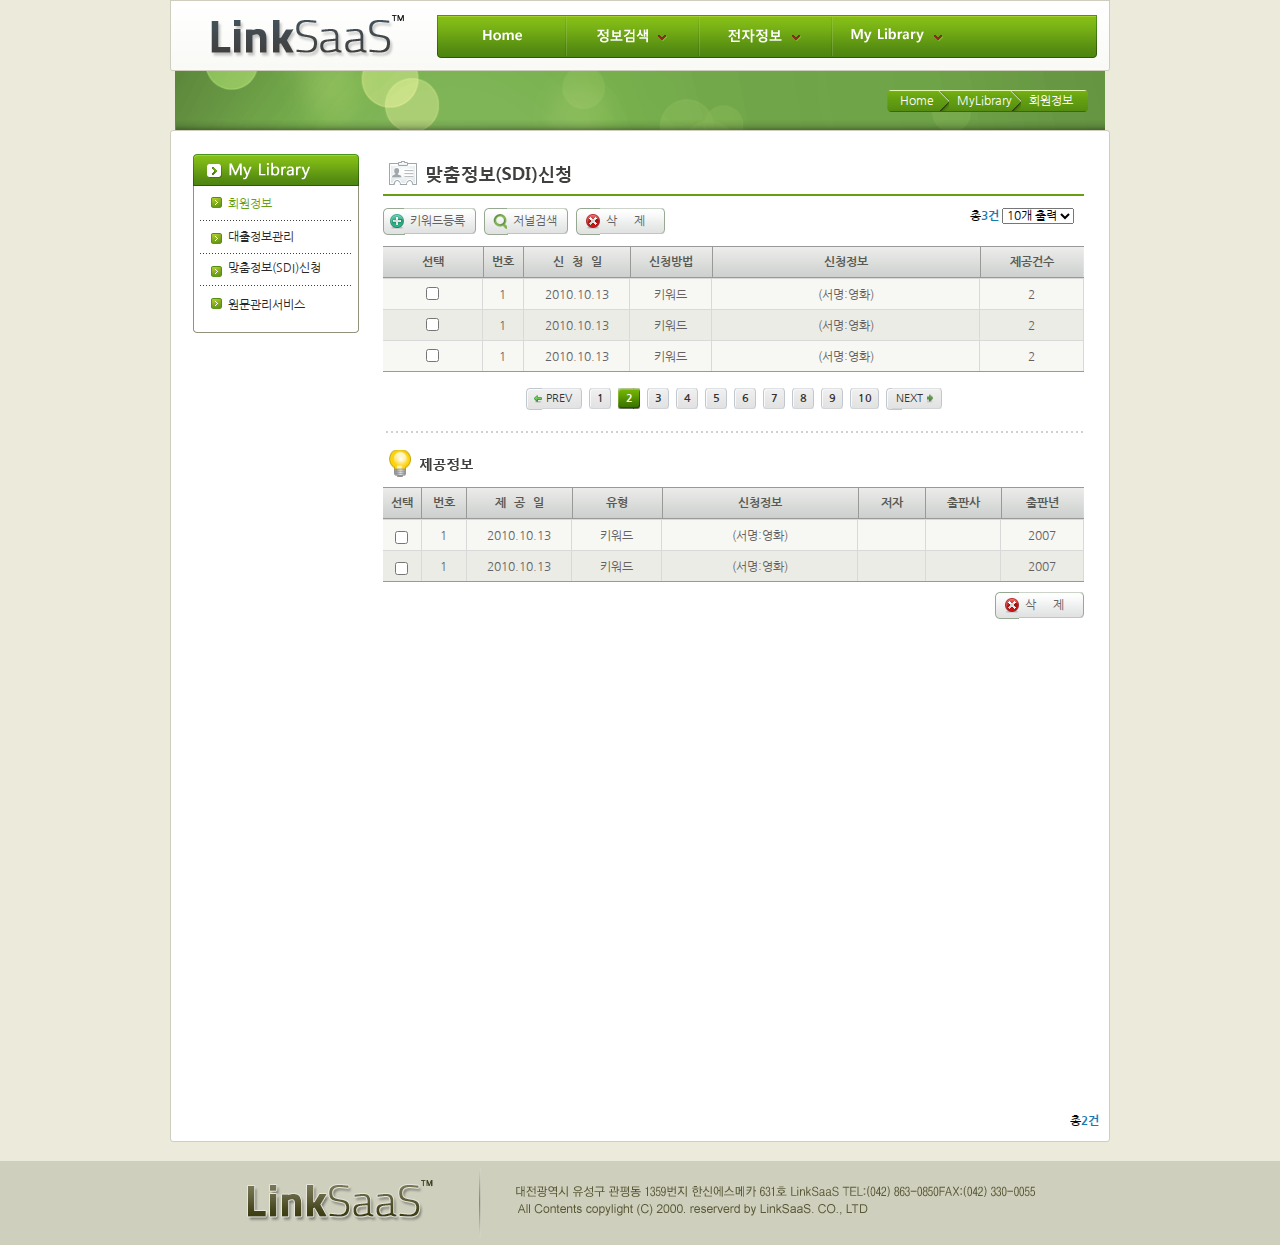
==== commit fe41ef59: "layout position #20" ====
--- a/html/index.html
+++ b/html/index.html
@@ -73,7 +73,7 @@
                                 <div class="route-flow-middle">
                                     <ul class="route-ul">
                                         <li><a href="#">Home</a></li>
-                                        <li><a href="#">MyLibrary</a></li>
+                                        <li id="short-arw"><a href="#">MyLibrary</a></li>
                                         <li>회원정보</li>
                                     </ul>
                                 </div>
@@ -119,14 +119,14 @@
                                 저널검색
                             </span>
                         </span>
-                    </a>
-                    <a href="#" class="btn btn-word-spacing delete-btn btn-display">
+                    </label>
+                    <label href="#" class="btn btn-word-spacing delete-btn btn-display">
                         <span class="btn-right">
                             <span class="x-btn-middle">
                                 삭 제
                             </span>
                         </span>
-                    </a>
+                    </label>
                     <div class="select-section">
                         <span>총<strong>3건</strong></span>
                         <select name="status" id="output" title="출력현황">
@@ -270,10 +270,8 @@
                     </a>
                 </div>
                 <h4 id="Info"><img src="../img/h4-info.png" alt="제공정보"></h4>
-                <div class="btn-section">
-                    <div class="select-section">
-                        <span>총<strong>2건</strong></span>
-                    </div>
+                <div class="select-section">
+                    <span>총<strong>2건</strong></span>
                 </div>
                 <table class="table2">
                     <caption>제공정보표</caption>
--- a/css/style.css
+++ b/css/style.css
@@ -156,6 +156,10 @@
     list-style: none;
 }
 
+#short-arw {
+    padding-right: 9px;
+}
+
 .route-flow-middle li {
     padding: 4px 8px;
     font-size: 12px;
@@ -324,14 +328,13 @@
 
 .btn-section {
     position: relative;
-    margin-bottom: 4px;
+    margin-bottom: 10px;
 }
 
 .plus-btn {
     background: url('../img/plus-area-left.png') left center no-repeat;
     padding: 7px 0 7px 21px;
     cursor: pointer;
-    margin-right: -5px;
 }
 
 .search-btn {
@@ -343,6 +346,7 @@
 .delete-btn {
     background: url('../img/delete-area-left.png') left center no-repeat;
     padding: 7px 0 7px 24px;
+    cursor: pointer;
 }
 
 .btn-right {
@@ -380,7 +384,7 @@
 }
 
 .btn-display:not(:first-child) {
-    margin-left: 7px;
+    margin-left: 4px;
 }
 
 .btn {
@@ -533,7 +537,7 @@
 }
 
 .num-middle {
-    padding: 5px 0;
+    padding: 5px 1px;
     background: url('../img/num-middle.png') center center repeat-x;
 }
 
@@ -548,7 +552,7 @@
 }
 
 .clicked-num-middle {
-    padding: 5px 0.3px;
+    padding: 5px 1px;
     background: url('../img/clicked-num-btn-middle.png') center center repeat-x;
 }
 
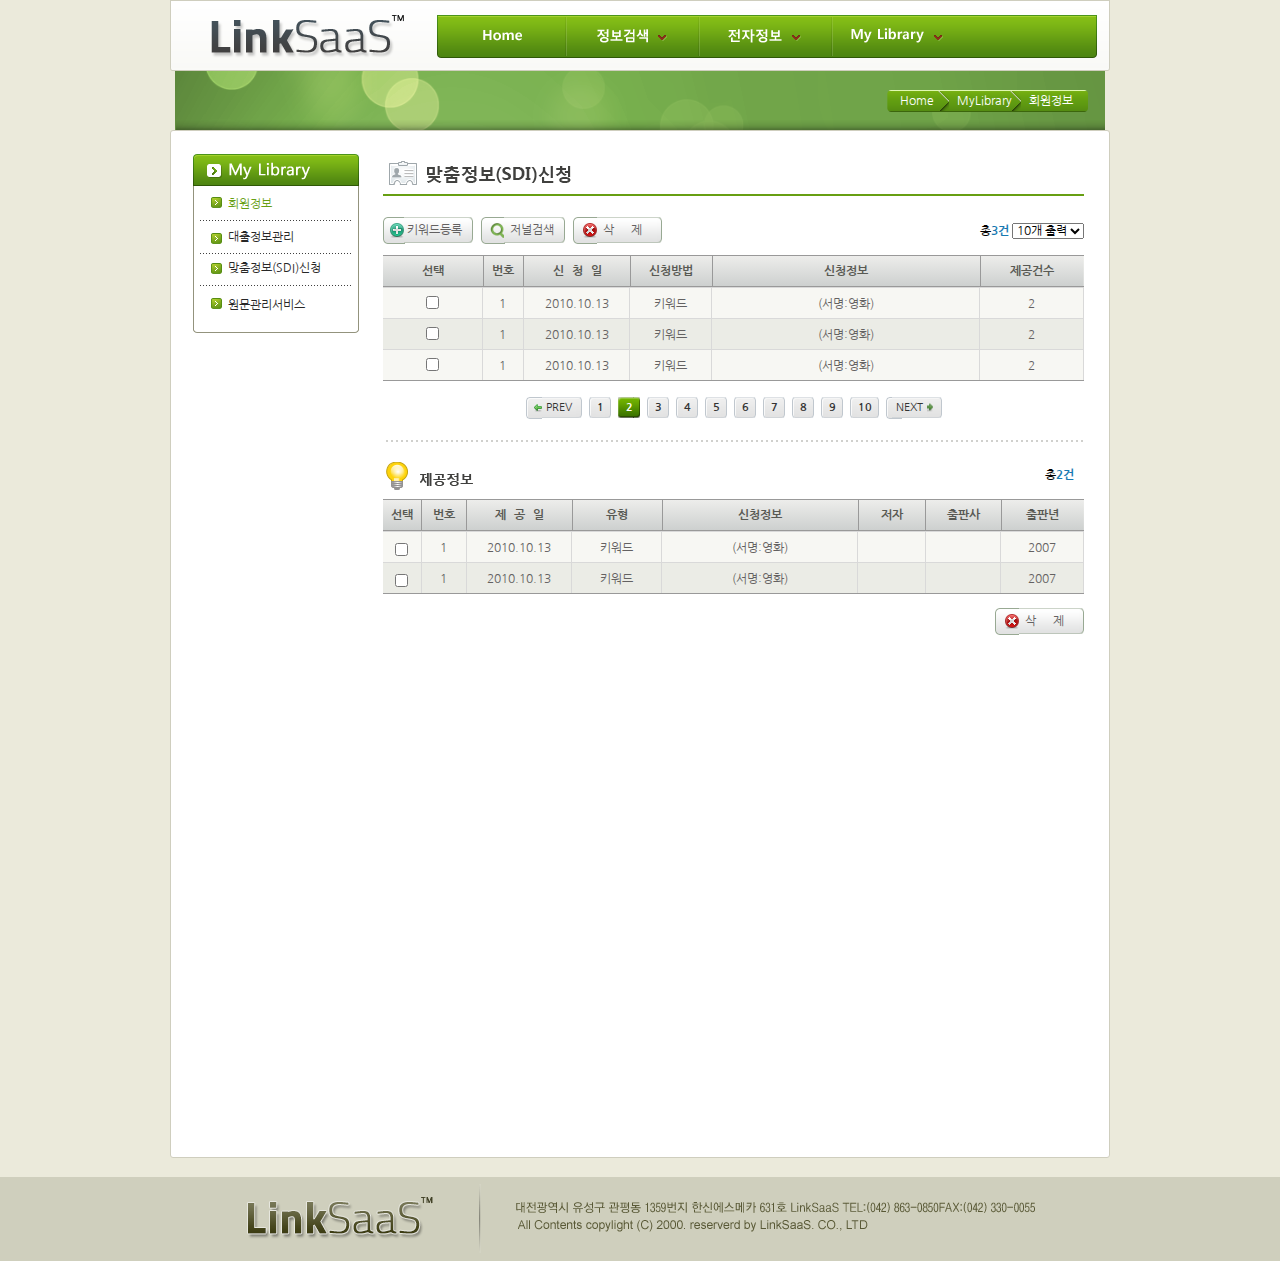
==== commit 3792b524: "position modify #20" ====
--- a/html/index.html
+++ b/html/index.html
@@ -108,7 +108,7 @@
                 <div class="btn-section">
                     <label for="popupbtn" class="btn plus-btn btn-display">
                         <span class="btn-right-plus">
-                            <span class="btn-middle">
+                            <span class="btn-middle-plus">
                                 키워드등록
                             </span>
                         </span>
@@ -269,10 +269,11 @@
                         </span>
                     </a>
                 </div>
-                <h4 id="Info"><img src="../img/h4-info.png" alt="제공정보"></h4>
-                <div class="select-section">
-                    <span>총<strong>2건</strong></span>
-                </div>
+                <h4 id="Info"><img src="../img/h4-info.png" alt="제공정보">
+                    <div class="select-section2">
+                        <span>총<strong>2건</strong></span>
+                    </div>
+                </h4>
                 <table class="table2">
                     <caption>제공정보표</caption>
                     <colgroup>
--- a/css/style.css
+++ b/css/style.css
@@ -285,6 +285,7 @@
 #dif-side-padding3 {
     padding-top: 6px;
     padding-bottom: 11px;
+    background-position-y: 8px;
 }
 
 #dif-side-padding4 {
@@ -317,7 +318,7 @@
 
 .first-title {
     padding: 3px 0 10px 6px;
-    margin-bottom: 11px;
+    margin-bottom: 20px;
     background: url('../img/green-bar.png') 0 bottom repeat-x;
 }
 
@@ -359,6 +360,11 @@
     padding: 7px 5px 7px 0;
 }
 
+.btn-middle-plus {
+    background: url('../img/area-middle.png') center center repeat-x;
+    padding: 7px 6px 7px 3px;
+}
+
 .btn-middle {
     background: url('../img/area-middle.png') center center repeat-x;
     padding: 7px 6px;
@@ -401,8 +407,8 @@
 
 .select-section {
     position: absolute;
-    bottom: 12px;
-    right: 10px;
+    bottom: 6px;
+    right: 0;
     font-size: 12px;
 }
 
@@ -413,7 +419,7 @@
     font-size: 12px;
 }
 
-.select-section strong {
+.select-section strong, .select-section2 strong{
     color: #1779b1;
 }
 
@@ -572,9 +578,11 @@
 
 #Info {
     font-size: 14px;
-    background: url('../img/light-icon.png') 6px center no-repeat;
-    padding: 6px 37px;
-    margin-bottom: 10px;
+    background: url('../img/light-icon.png') 3px center no-repeat;
+    padding: 10px 37px 6px 37px;
+    margin-bottom: 6px;
+    position: relative;
+    font-weight: normal;
 }
 
 #Info>img {
@@ -582,7 +590,7 @@
 }
 
 .table2 {
-    margin-bottom: 9px;
+    margin-bottom: 13px;
 }
 
 .btn-section-right-align {
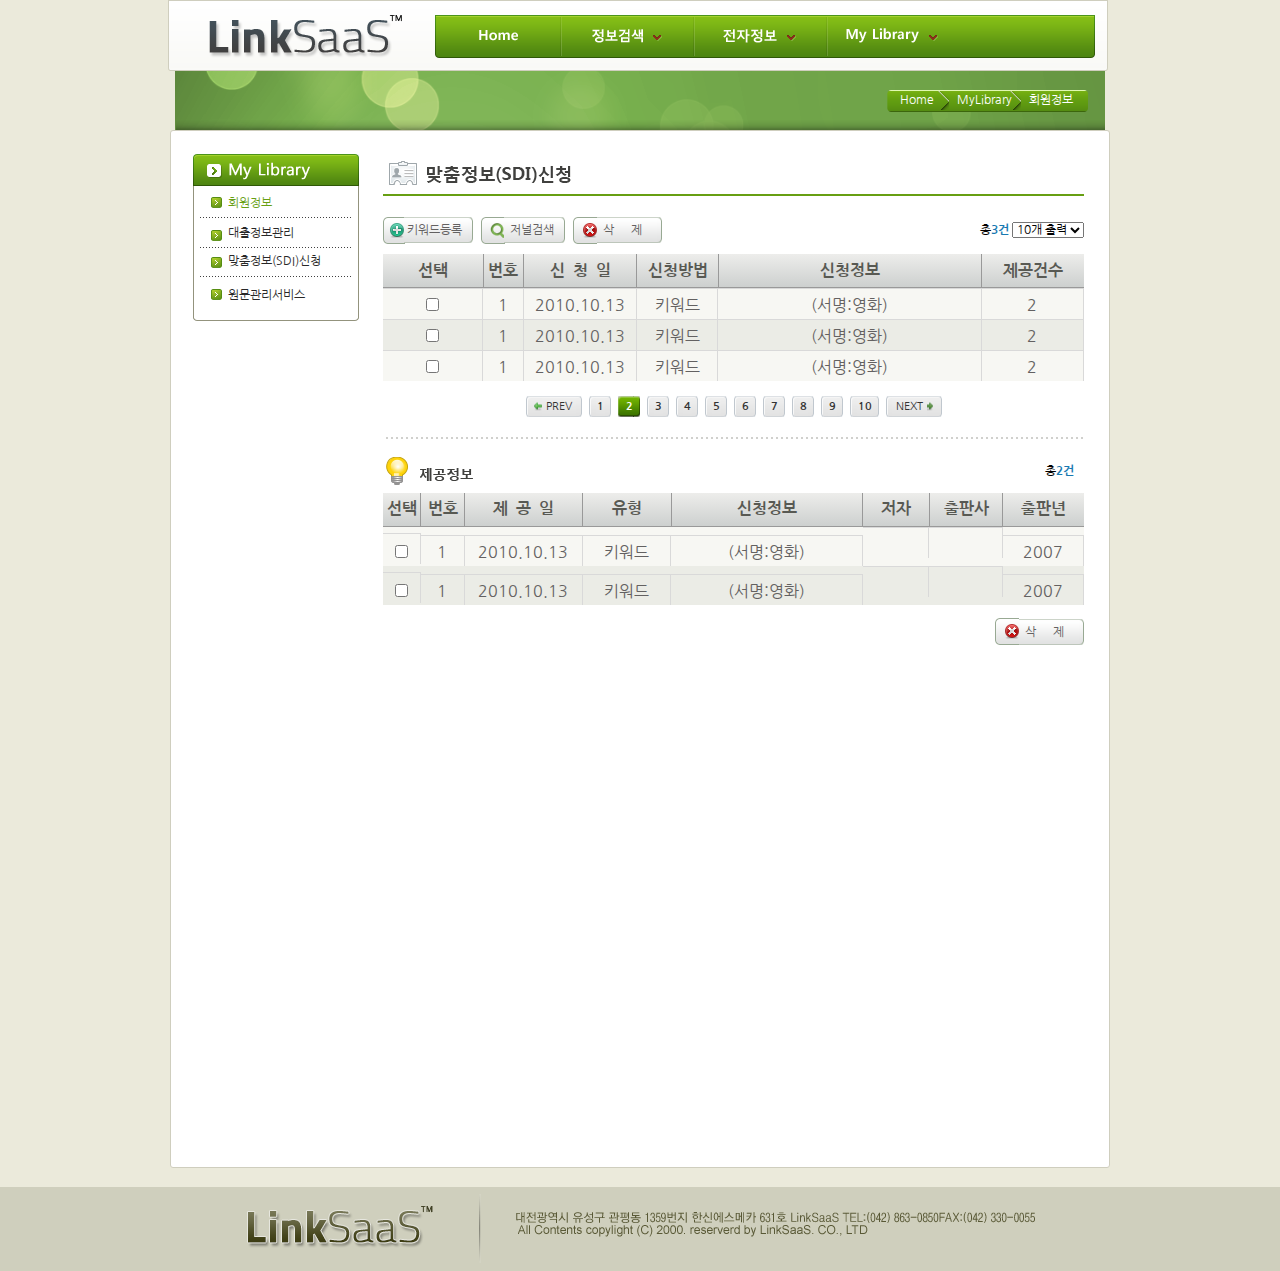
==== commit bf2c1e75: "add reset.css change layout #20" ====
--- a/html/index.html
+++ b/html/index.html
@@ -6,6 +6,7 @@
     <link rel="stylesheet" href="../css/style.css">
     <link href="https://fonts.googleapis.com/css2?family=Nanum+Gothic:wght@400;700;800&display=swap" rel="stylesheet">
     <link rel="stylesheet" href="../css/layout.css">
+    <link rel="stylesheet" href="../css/reset.css">
     <title>SaaS</title>
 </head>
 <body>
--- a/css/style.css
+++ b/css/style.css
@@ -128,7 +128,7 @@
     background: url('../img/header/divider.png') right center no-repeat;
     padding-left: 36px;
     height: 43px;
-    width: 127px;
+    width: 124px;
 }
 
 .bg-deep:hover {
@@ -334,19 +334,19 @@
 
 .plus-btn {
     background: url('../img/plus-area-left.png') left center no-repeat;
-    padding: 7px 0 7px 21px;
+    padding: 8px 0 8px 21px;
     cursor: pointer;
 }
 
 .search-btn {
     background: url('../img/search-area-left.png') left center no-repeat;
-    padding: 7px 0 7px 23px;
+    padding: 8px 0 8px 23px;
     cursor: pointer;
 }
 
 .delete-btn {
     background: url('../img/delete-area-left.png') left center no-repeat;
-    padding: 7px 0 7px 24px;
+    padding: 8px 0 8px 24px;
     cursor: pointer;
 }
 
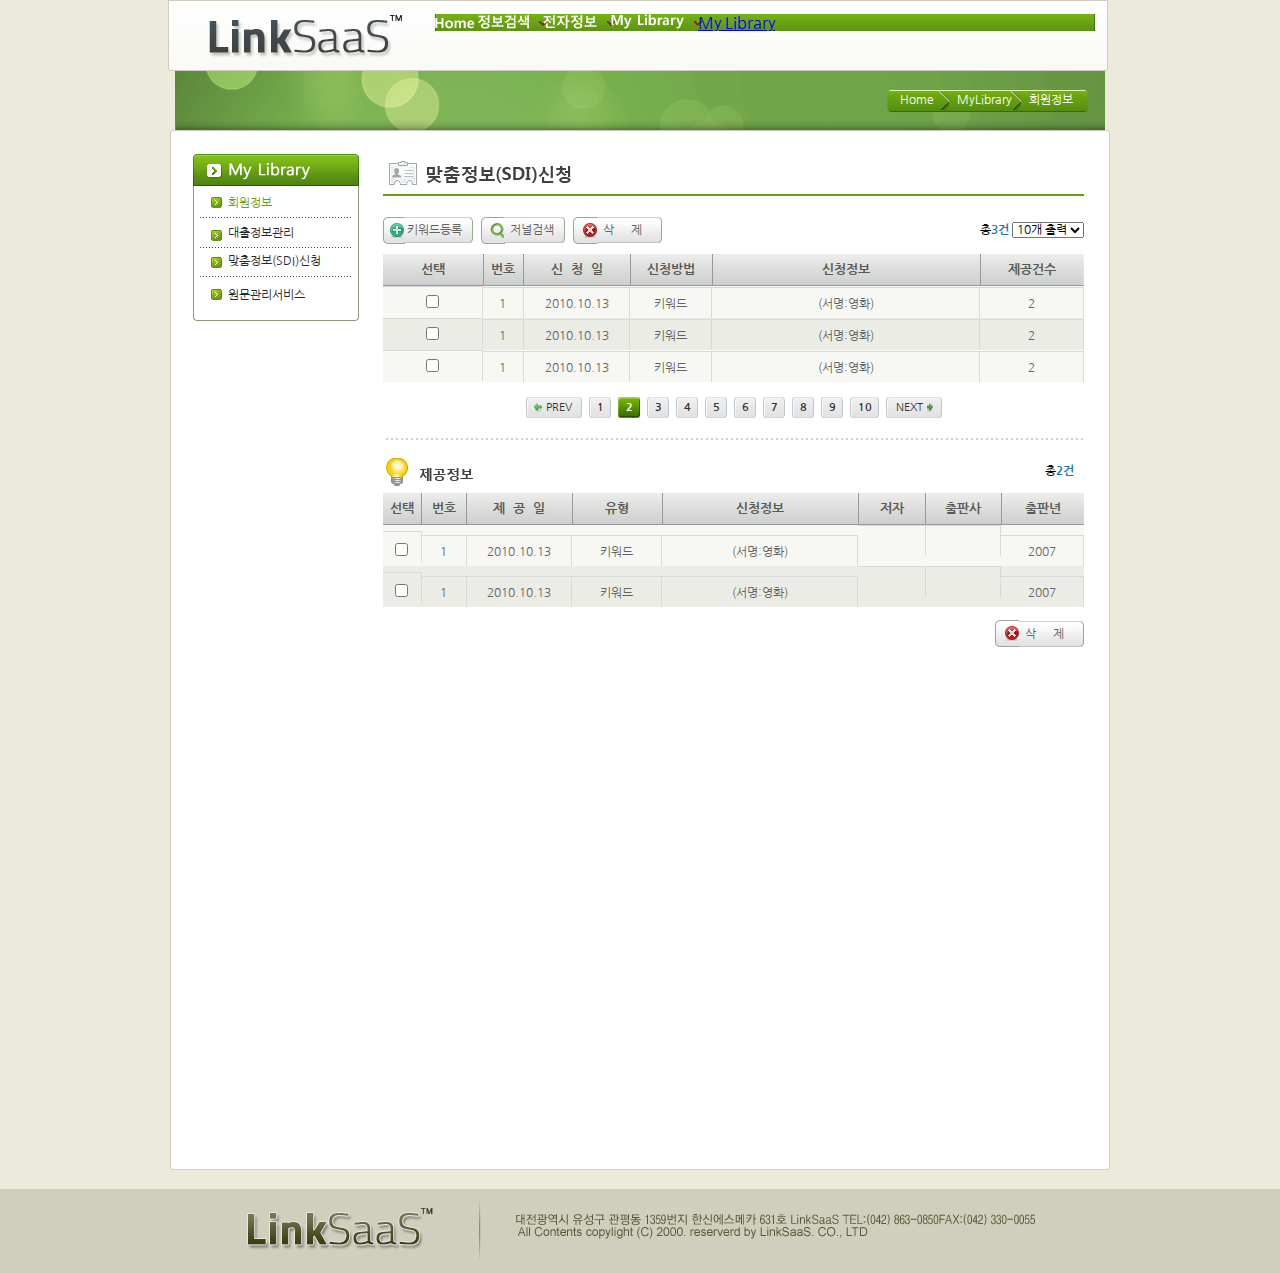
==== commit 39d7075c: "nav-clear table fs changed #20" ====
--- a/html/index.html
+++ b/html/index.html
@@ -19,46 +19,42 @@
                             <a href="#">LinkSaaS</a>
                         </h1>
                         <div id="nav-wrap">
-                            <div class="nav-bg-left">
-                                <div class="nav-bg-right">
-                                    <div class="nav-bg-middle">
-                                        <ul id="navbar-guide">
-                                            <l1 class="nav-list">
-                                                <a href="#" class="nav-a bg-deep nav-pd-1"><img src="../img/header/nav-home.png" alt="Home"></a>
-                                            </l1>
-                                            <l1 class="nav-list">
-                                                <a href="#" class="nav-a nav-hover-a nav-dif-padding1"><img src="../img/header/nav-info.png" alt="정보검색"><img class="arrow" src="../img/arrow.png" alt="menuopenbtn"></a>
-                                                <div class="hover-popup-bg">
-                                                    <ul class="hover-popup">
-                                                        <li class="hover-popup-list"><a href="#"><img src="../img/dropmenu/search-asy.png" alt="논문검색"></a></li>
-                                                        <li class="hover-popup-list"><a href="#"><img src="../img/dropmenu/search-book.png" alt="단행본검색"></a></li>
-                                                    </ul>
-                                                </div>
-                                            </l1>
-                                            <l1 class="nav-list">
-                                                <a href="#" class="nav-a nav-pd-3 nav-hover-a nav-dif-padding1"><img class="nav-default-info" src="../img/header/nav-info2.png" alt="전자정보"><img class="nav-hover-info" src="../img/dropmenu/info-hov.png" alt="전자정보(hover)"><img class="arrow" src="../img/arrow.png" alt="menuopenbtn"></a>
-                                                <div class="hover-popup-bg">
-                                                    <ul class="hover-popup">
-                                                        <li class="hover-popup-list"><a href="#"><img src="../img/dropmenu/search-asy.png" alt="논문검색"></a></li>
-                                                        <li class="hover-popup-list"><a href="#"><img src="../img/dropmenu/search-book.png" alt="단행본검색"></a></li>
-                                                    </ul>
-                                                </div>
-                                            </l1>
-                                            <l1 class="nav-list">
-                                                <a href="#" class="nav-a nav-c nav-pd-4 nav-hover-a"><img src="../img/header/nav-ml.png" alt="MyLibrary"><img class="arrow" src="../img/arrow.png" alt="menuopenbtn"></a>
-                                                <div class="hover-popup-bg">
-                                                    <ul class="hover-popup">
-                                                        <li class="hover-popup-list"><a href="#"><img src="../img/dropmenu/search-asy.png" alt="논문검색"></a></li>
-                                                        <li class="hover-popup-list"><a href="#"><img src="../img/dropmenu/search-book.png" alt="단행본검색"></a></li>
-                                                    </ul>
-                                                </div>
-                                            </l1>
-                                            <l1 class="nav-list">
-                                                <a href="#" class="nav-a nav-b">My Library</a>
-                                            </l1>
-                                        </ul>
-                                    </div>
-                                </div>
+                            <div class="nav-bg">
+                                <ul id="navbar-guide">
+                                    <l1 class="nav-list">
+                                        <a href="#"><img src="../img/header/nav-home.png" alt="Home"></a>
+                                    </l1>
+                                    <l1 class="nav-list">
+                                        <a href="#"><img src="../img/header/nav-info.png" alt="정보검색"><img class="arrow" src="../img/arrow.png" alt="menuopenbtn"></a>
+                                        <div class="hover-popup-bg">
+                                            <ul class="hover-popup">
+                                                <li class="hover-popup-list"><a href="#"><img src="../img/dropmenu/search-asy.png" alt="논문검색"></a></li>
+                                                <li class="hover-popup-list"><a href="#"><img src="../img/dropmenu/search-book.png" alt="단행본검색"></a></li>
+                                            </ul>
+                                        </div>
+                                    </l1>
+                                    <l1 class="nav-list">
+                                        <a href="#"><img class="nav-default-info" src="../img/header/nav-info2.png" alt="전자정보"><img class="nav-hover-info" src="../img/dropmenu/info-hov.png" alt="전자정보(hover)"><img class="arrow" src="../img/arrow.png" alt="menuopenbtn"></a>
+                                        <div class="hover-popup-bg">
+                                            <ul class="hover-popup">
+                                                <li class="hover-popup-list"><a href="#"><img src="../img/dropmenu/search-asy.png" alt="논문검색"></a></li>
+                                                <li class="hover-popup-list"><a href="#"><img src="../img/dropmenu/search-book.png" alt="단행본검색"></a></li>
+                                            </ul>
+                                        </div>
+                                    </l1>
+                                    <l1 class="nav-list">
+                                        <a href="#"><img src="../img/header/nav-ml.png" alt="MyLibrary"><img class="arrow" src="../img/arrow.png" alt="menuopenbtn"></a>
+                                        <div class="hover-popup-bg">
+                                            <ul class="hover-popup">
+                                                <li class="hover-popup-list"><a href="#"><img src="../img/dropmenu/search-asy.png" alt="논문검색"></a></li>
+                                                <li class="hover-popup-list"><a href="#"><img src="../img/dropmenu/search-book.png" alt="단행본검색"></a></li>
+                                            </ul>
+                                        </div>
+                                    </l1>
+                                    <l1 class="nav-list">
+                                        <a href="#">My Library</a>
+                                    </l1>
+                                </ul>
                             </div>
                         </div>
                     </div>
@@ -137,7 +133,7 @@
                         </select>
                     </div>
                 </div>
-                <table class="table1">
+                <table class="table1 table-fs">
                     <caption>맞춤정보신청표</caption>
                     <colgroup>
                         <col style="width: 6%; min-width: 100px;">
@@ -275,7 +271,7 @@
                         <span>총<strong>2건</strong></span>
                     </div>
                 </h4>
-                <table class="table2">
+                <table class="table2 table-fs">
                     <caption>제공정보표</caption>
                     <colgroup>
                         <col style="width: 5%;">
--- a/css/style.css
+++ b/css/style.css
@@ -63,59 +63,15 @@
     right: 13px;
     cursor: pointer;
     width: 660px;
-}
-
-.nav-bg-left {
-    background: url('../img/header/nav-left.png') left center no-repeat;
-    padding-left: 4px;
-}
-
-.nav-bg-right {
-    background: url('../img/header/nav-right.png') right center no-repeat;
-    padding-right: 12px;
-}
-
-.nav-bg-middle {
-    background: url('../img/header/nav-middle.png') 0 center repeat-x;
-}
-
-.nav-bg-middle>ul>li {
-    display: inline-block;
+    height: 43px;
+}
+
+.nav-bg {
+    background: url('../img/header/header_bg.png') center center no-repeat;
+}
+
+.nav-bg>ul>li {
     list-style: none;
-}
-
-.nav-a {
-    margin-right: -4px;
-    display: inline-block;
-    width: 133px;
-    white-space: nowrap;
-    position: relative;
-    padding: 14px 27px 14px 29px;
-    vertical-align: middle;
-    line-height: 14px;
-    font-size: 14px;
-    font-weight: bold;
-    text-decoration: none;
-    color: #ffffff;
-    background: url('../img/header/divider.png') right center no-repeat;
-}
-
-
-.nav-pd-1 {
-    padding: 14px 41px 14px 45px;
-}
-
-.nav-pd-3 {
-    padding: 14px 30px 14px 27px;
-}
-
-.nav-pd-4 {
-    padding: 14px 19px 14px 21px;
-}
-
-.nav-c {
-    background: none;
-    padding-left: 2px;
 }
 
 .arrow {
@@ -138,12 +94,6 @@
 .bg-deep:hover .nav-bg-left {
     background: url('../img/header/hover-left.png') left center no-repeat;
     padding-left: 4px;
-}
-
-.nav-b {
-    visibility: hidden;
-    width: 108px;
-    cursor: unset;
 }
 
 .header-sub-block {
@@ -442,6 +392,14 @@
     background-color: #f7f7f3;
 }
 
+.table-fs {
+    font-size: 12px;
+}
+
+.table-fs>thead {
+    font-size: 13px;
+}
+
 thead {
     background: linear-gradient(#ededeb, #cccfce);
 }
--- a/css/layout.css
+++ b/css/layout.css
@@ -279,9 +279,7 @@
 }
 
 .nav-list {
-    display: inline-block;
     position: relative;
-    text-align: center;
 }
 
 .nav-hover-a:hover {
@@ -290,11 +288,6 @@
     font-weight: bold;
 }
 
-
-.nav-dif-padding1 {
-    text-align: left;
-}
-
 #chkbox1, #chkbox2, #chkbox3 {
     margin-top: -3px;
 }
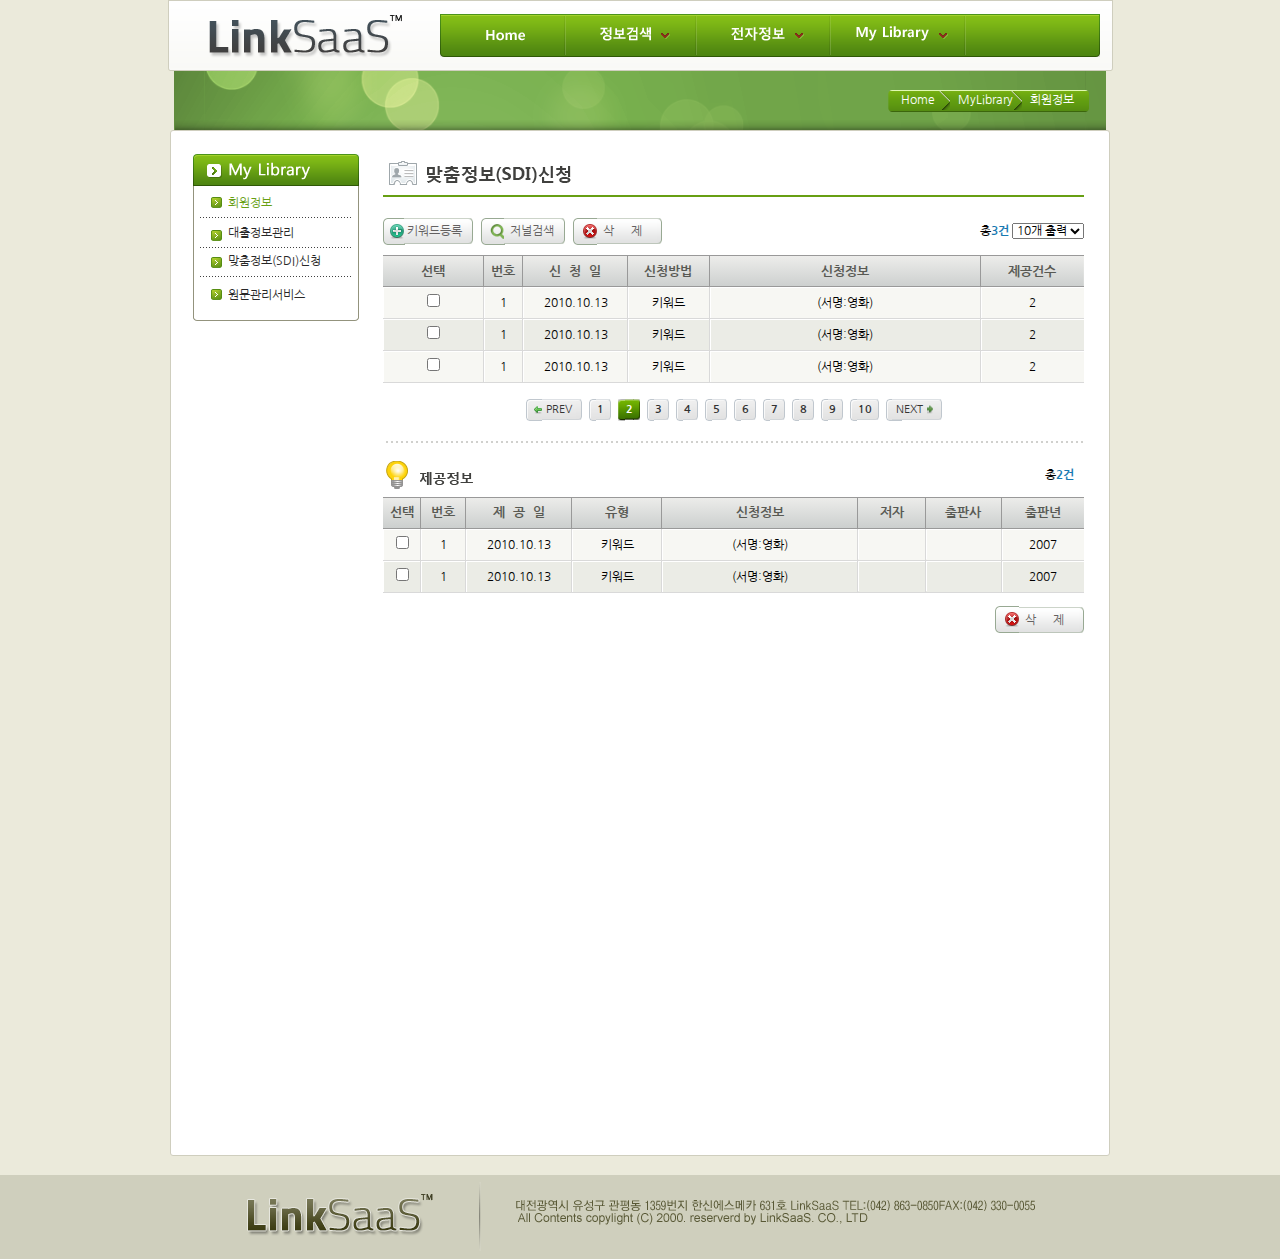
==== commit 6c33b1bd: "main display modify #25" ====
--- a/html/index.html
+++ b/html/index.html
@@ -21,7 +21,7 @@
                         <div id="nav-wrap">
                             <div class="nav-bg">
                                 <ul id="navbar-guide">
-                                    <l1 class="nav-list">
+                                    <l1 class="nav-list nl-first">
                                         <a href="#"><img src="../img/header/nav-home.png" alt="Home"></a>
                                     </l1>
                                     <l1 class="nav-list">
@@ -42,7 +42,7 @@
                                             </ul>
                                         </div>
                                     </l1>
-                                    <l1 class="nav-list">
+                                    <l1 class="nav-list nl-last">
                                         <a href="#"><img src="../img/header/nav-ml.png" alt="MyLibrary"><img class="arrow" src="../img/arrow.png" alt="menuopenbtn"></a>
                                         <div class="hover-popup-bg">
                                             <ul class="hover-popup">
@@ -51,7 +51,7 @@
                                             </ul>
                                         </div>
                                     </l1>
-                                    <l1 class="nav-list">
+                                    <l1 class="invis-nav">
                                         <a href="#">My Library</a>
                                     </l1>
                                 </ul>
@@ -145,7 +145,7 @@
                     </colgroup>
                     <thead>
                         <tr>
-                            <th title="선택" class="no-use-left-border" scope="col">선택</th>
+                            <th title="선택" scope="col">선택</th>
                             <th title="번호" scope="col">번호</th>
                             <th title="신청일" scope="col"><span class="letter-spacing-date">신청</span>일</th>
                             <th title="신청방법" scope="col">신청방법</th>
@@ -153,7 +153,7 @@
                             <th title="제공건수" class="no-use-right-border" scope="col">제공건수</th>
                         </tr>
                     </thead>
-                    <tbody>
+                    <tbody class="tb">
                         <tr>
                             <td><div class="td-size"><input id="chkbox1" type="checkbox"></div></td>
                             <td><div class="td-size">1</div></td>
@@ -295,7 +295,7 @@
                             <th title="출판년" class="no-use-right-border" scope="col">출판년</th>
                         </tr>
                     </thead>
-                    <tbody>
+                    <tbody class="tb">
                         <tr>
                             <td><div class="td-size"><input type="checkbox"></div></td>
                             <td><div class="td-size">1</div></td>
--- a/css/style.css
+++ b/css/style.css
@@ -16,15 +16,10 @@
     padding: 0 40px;
 }
 
-header {
-    width: 940px;
-    margin: 0 auto;
-}
-
 #header-wrap {
     display: block;
     position: relative;
-    width: 940px;
+    width: 945px;
     margin: 0 auto;
     height: 72px;
     background: url('../img/header-bg-left.png') left top no-repeat;
@@ -63,11 +58,11 @@
     right: 13px;
     cursor: pointer;
     width: 660px;
-    height: 43px;
 }
 
 .nav-bg {
     background: url('../img/header/header_bg.png') center center no-repeat;
+    height: 43px;
 }
 
 .nav-bg>ul>li {
@@ -97,7 +92,7 @@
 }
 
 .header-sub-block {
-    width: 930px;
+    width: 932px;
     margin: 0 auto;
 }
 
@@ -267,7 +262,7 @@
 }
 
 .first-title {
-    padding: 3px 0 10px 6px;
+    padding: 3px 0 11px 6px;
     margin-bottom: 20px;
     background: url('../img/green-bar.png') 0 bottom repeat-x;
 }
@@ -410,6 +405,7 @@
 
 thead th{
     padding: 8.5px 0;
+    border-top: 1px solid #999999;
     border-bottom: 1px solid #999999;
     border-right: 1px solid #999999;
     height: 31px;
@@ -417,17 +413,22 @@
 }
 
 .td-size {
-    height: 31px;
-    padding: 11px 11px;
-    border-top: 1px solid #d9d9d9;
-    border-right: 1px solid #d9d9d9;
-    line-height: 10px;
-    vertical-align: middle;
-    color: #636161;
+    min-height: 30px;
+    line-height: 30px;
+    border-top: 1px solid #ffffff;
+    border-left: 1px solid #ffffff;
 }
 
 .td-text-align {
     text-align: left;
+}
+
+.tb>tr {
+    border-bottom: 1px solid #d9d9d9;
+}
+
+.tb>tr>td:not(:last-child) {
+    border-right: 1px solid #d9d9d9;
 }
 
 .no-use-right-border {
@@ -467,7 +468,7 @@
 
 .prev-btn-left {
     background: url('../img/left-prev.png') left center no-repeat;
-    padding: 5px 0 5px 16px;
+    padding: 6px 0 6px 16px;
 }
 
 .prev-btn-right {
@@ -482,7 +483,7 @@
 
 .next-btn-left {
     background: url('../img/left-next.png') left center no-repeat;
-    padding: 5px 0 5px 6px;
+    padding: 6px 0 6px 6px;
 }
 
 .next-btn-right {
@@ -491,7 +492,7 @@
 }
 
 .num-left {
-    padding: 5px 0 5px 7px;
+    padding: 6px 0 6px 7px;
     background: url('../img/num-left.png') left center no-repeat;
 }
 
@@ -506,7 +507,7 @@
 }
 
 .clicked-num-left {
-    padding: 5px 0 5px 7px;
+    padding: 6px 0 6px 7px;
     background: url('../img/clicked-num-btn-left.png') left center no-repeat;
 }
 
--- a/css/layout.css
+++ b/css/layout.css
@@ -207,6 +207,41 @@
     visibility: visible;
 }
 
+.nav-list {
+    width: 132px;
+    height: 43px;
+    position: relative;
+}
+
+.nav-list>a {
+    display: block;
+    float: left;
+    position: relative;
+    padding-left: 33px;
+    padding-right: 37px;
+    background: url('../img/header/divider.png') right center no-repeat;
+}
+
+.nl-first>a {
+    width: 127px;
+    padding-left: 46px;
+    padding-right: 41px;
+}
+
+.nl-last>a {
+    padding-left: 24px;
+    padding-right: 28px;
+}
+
+.invis-nav {
+    visibility: hidden;
+}
+
+#navbar-guide {
+    height: 43px;
+    line-height: 43px;
+}
+
 .hover-popup-bg {
     display: none;
     list-style: none;
@@ -244,7 +279,7 @@
 }
 
 
-.nav-list:hover .nav-hover-a {
+.nav-list:hover .nav-list>a {
     background: url('../img/dropmenu/hover-dropmenu.png') center center no-repeat;
 }
 
@@ -276,10 +311,6 @@
 
 .hover-popup-list:first-child {
     background: url('../img/dropmenu/dm-sub-div.png') 0 top repeat-x;
-}
-
-.nav-list {
-    position: relative;
 }
 
 .nav-hover-a:hover {
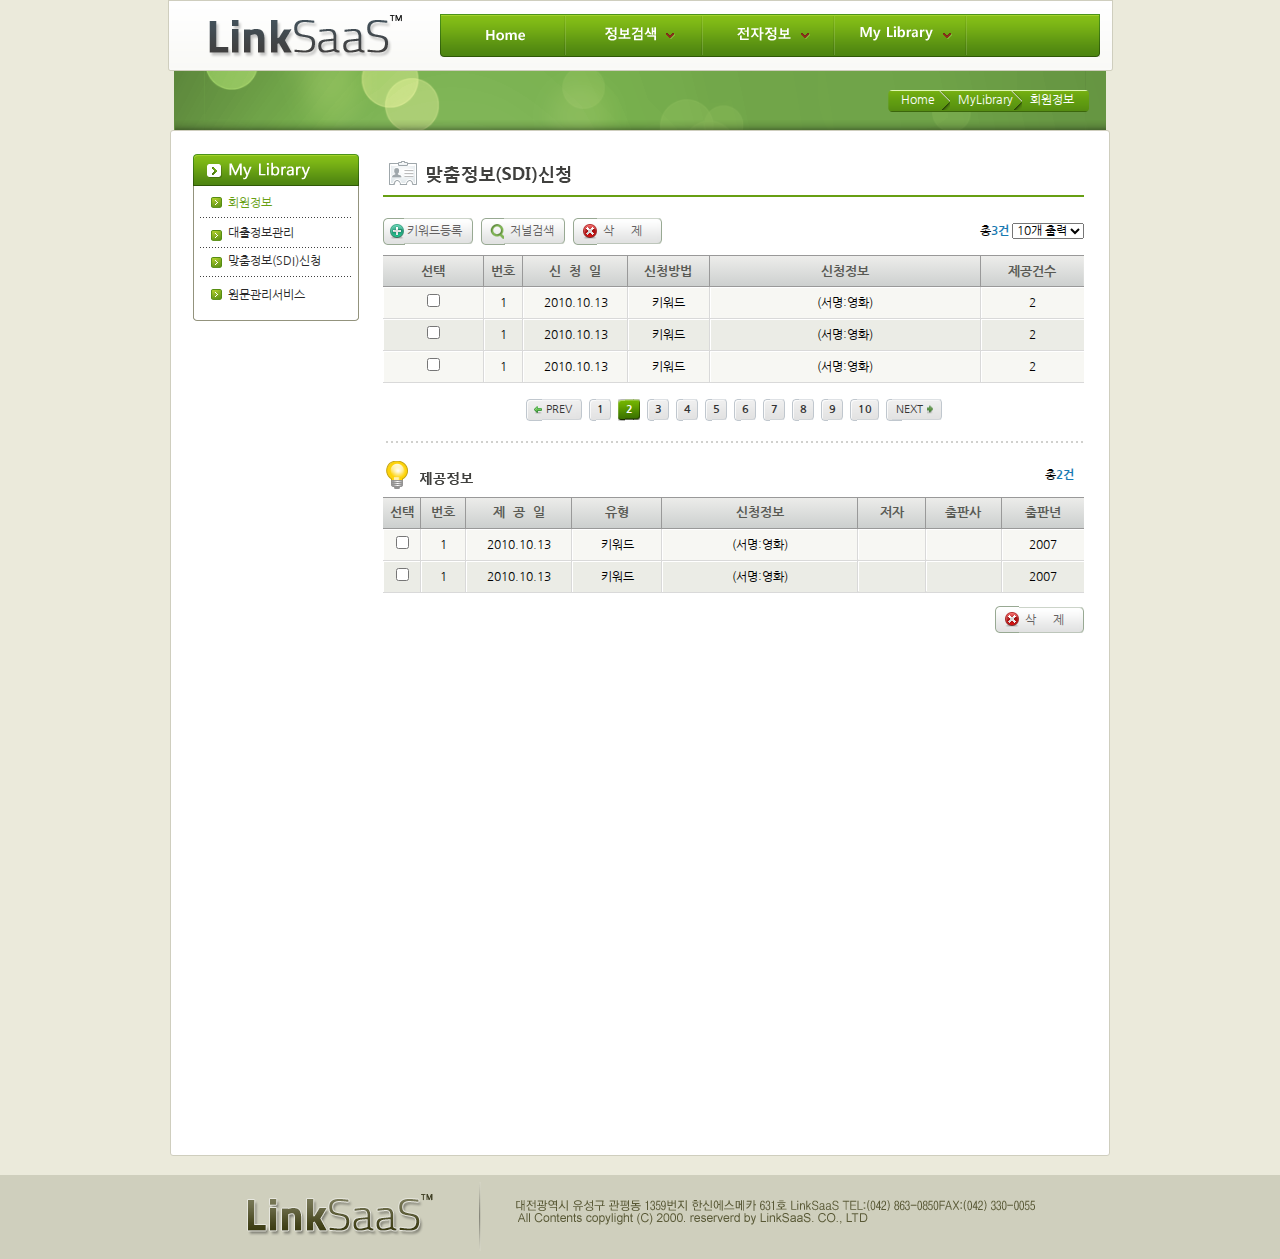
==== commit 058168c5: "not hover first nav-list #25" ====
--- a/html/index.html
+++ b/html/index.html
@@ -24,7 +24,7 @@
                                     <l1 class="nav-list nl-first">
                                         <a href="#"><img src="../img/header/nav-home.png" alt="Home"></a>
                                     </l1>
-                                    <l1 class="nav-list">
+                                    <l1 class="nav-list hv-nl">
                                         <a href="#"><img src="../img/header/nav-info.png" alt="정보검색"><img class="arrow" src="../img/arrow.png" alt="menuopenbtn"></a>
                                         <div class="hover-popup-bg">
                                             <ul class="hover-popup">
@@ -33,7 +33,7 @@
                                             </ul>
                                         </div>
                                     </l1>
-                                    <l1 class="nav-list">
+                                    <l1 class="nav-list hv-nl">
                                         <a href="#"><img class="nav-default-info" src="../img/header/nav-info2.png" alt="전자정보"><img class="nav-hover-info" src="../img/dropmenu/info-hov.png" alt="전자정보(hover)"><img class="arrow" src="../img/arrow.png" alt="menuopenbtn"></a>
                                         <div class="hover-popup-bg">
                                             <ul class="hover-popup">
@@ -42,7 +42,7 @@
                                             </ul>
                                         </div>
                                     </l1>
-                                    <l1 class="nav-list nl-last">
+                                    <l1 class="nav-list hv-nl nl-last">
                                         <a href="#"><img src="../img/header/nav-ml.png" alt="MyLibrary"><img class="arrow" src="../img/arrow.png" alt="menuopenbtn"></a>
                                         <div class="hover-popup-bg">
                                             <ul class="hover-popup">
--- a/css/layout.css
+++ b/css/layout.css
@@ -208,17 +208,20 @@
 }
 
 .nav-list {
+    float: left;
     width: 132px;
     height: 43px;
     position: relative;
 }
 
+.hv-nl:hover {
+    background: url('../img/dropmenu/dropmenu-top.png') center center no-repeat;
+}
+
 .nav-list>a {
     display: block;
-    float: left;
     position: relative;
     padding-left: 33px;
-    padding-right: 37px;
     background: url('../img/header/divider.png') right center no-repeat;
 }
 
@@ -230,7 +233,6 @@
 
 .nl-last>a {
     padding-left: 24px;
-    padding-right: 28px;
 }
 
 .invis-nav {
@@ -242,15 +244,22 @@
     line-height: 43px;
 }
 
+#navbar-guide::after {
+    content: "";
+    display: block;
+    clear: both;
+}
+
 .hover-popup-bg {
     display: none;
     list-style: none;
     position: absolute;
     top: 38px;
-    left: 5px;
+    left: 4px;
     min-width: 140px;
     padding-top: 12px;
     padding-bottom: 18px;
+    line-height: 12px;
     text-align: left;
     z-index: 1;
     background: url('../img/dropmenu/dropmenu-cb.png') 0 0 no-repeat;
@@ -270,7 +279,7 @@
     font-size: 12px;
 }
 
-.hover-popup-list>a:hover {
+.hover-popup-list:hover {
     background: url('../img/dropmenu/db-hvr-bg.png') 0 center repeat-x;
 }
 
@@ -293,12 +302,6 @@
 
 .nav-list:hover .nav-hover-info {
     display: inline-block;
-}
-
-.hover-popup:hover {
-    display: block;
-    margin: 0;
-    padding-bottom: 9px;
 }
 
 .nav-list:hover .arrow {
@@ -319,10 +322,6 @@
     font-weight: bold;
 }
 
-#chkbox1, #chkbox2, #chkbox3 {
-    margin-top: -3px;
-}
-
 .keyword-search-container:not(:last-child) {
     margin-bottom: 10px;
 }
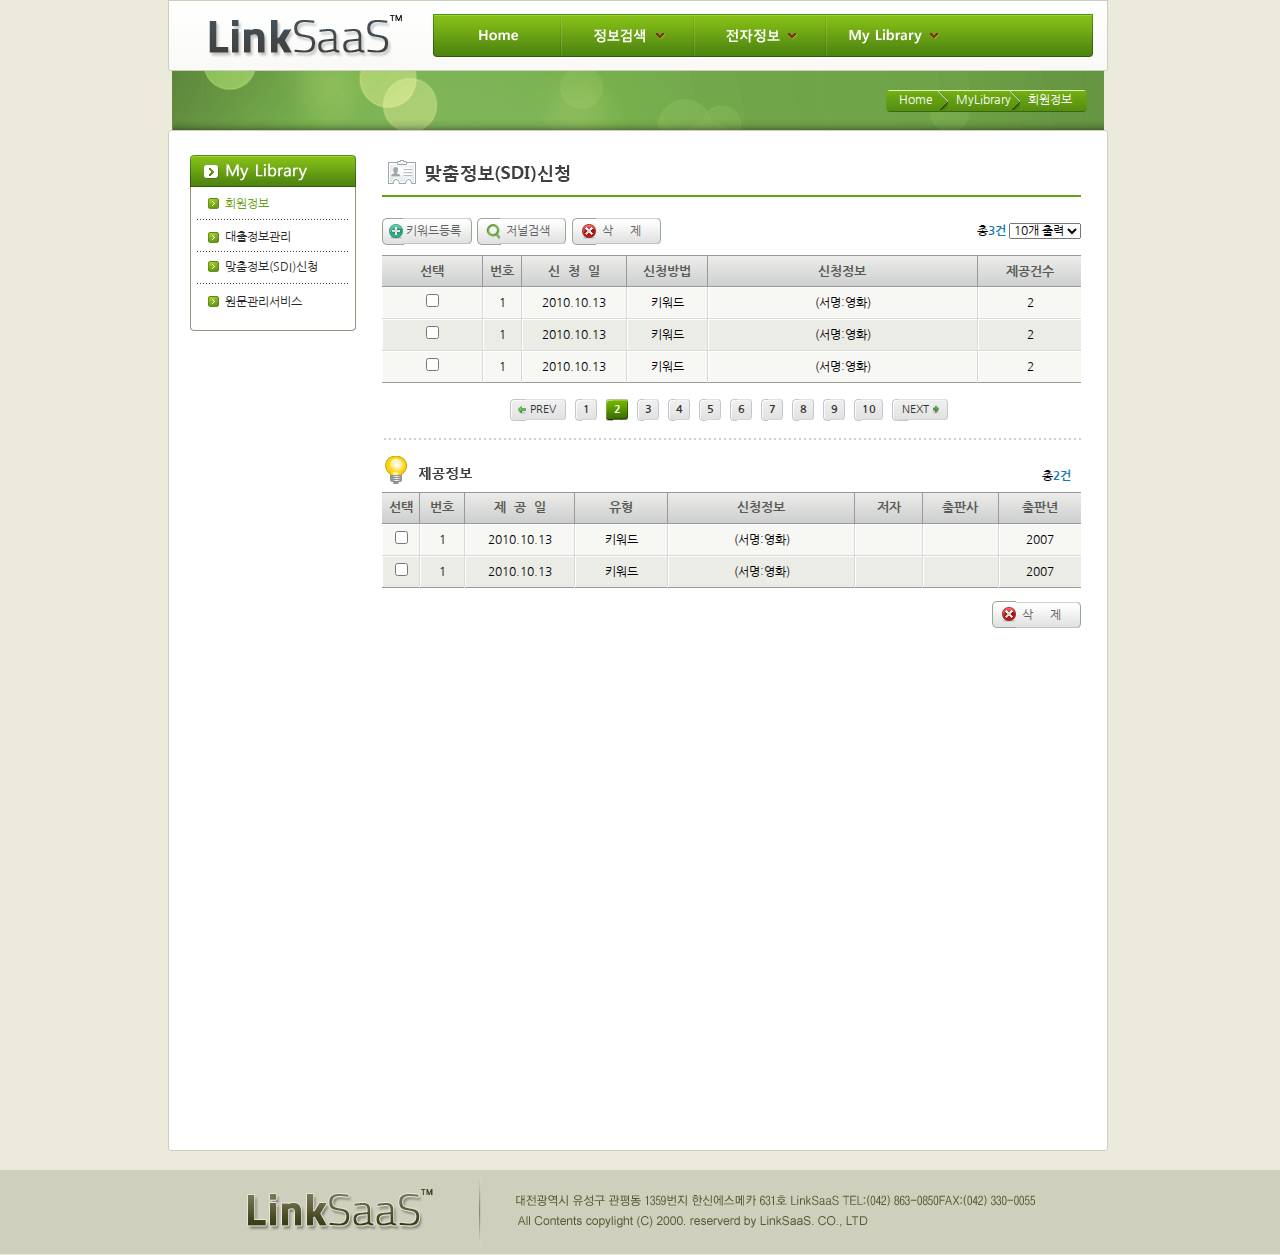
==== commit bf8f6594: "position modfied" ====
--- a/html/index.html
+++ b/html/index.html
@@ -21,39 +21,39 @@
                         <div id="nav-wrap">
                             <div class="nav-bg">
                                 <ul id="navbar-guide">
-                                    <l1 class="nav-list nl-first">
+                                    <li class="nav-list nl-first">
                                         <a href="#"><img src="../img/header/nav-home.png" alt="Home"></a>
-                                    </l1>
-                                    <l1 class="nav-list hv-nl">
-                                        <a href="#"><img src="../img/header/nav-info.png" alt="정보검색"><img class="arrow" src="../img/arrow.png" alt="menuopenbtn"></a>
+                                    </li>
+                                    <li class="nav-list hv-nl">
+                                        <a href="#"><img class="nav-info" src="../img/header/nav-info.png" alt="정보검색"><img class="arrow" src="../img/arrow.png" alt="menuopenbtn"></a>
                                         <div class="hover-popup-bg">
                                             <ul class="hover-popup">
                                                 <li class="hover-popup-list"><a href="#"><img src="../img/dropmenu/search-asy.png" alt="논문검색"></a></li>
                                                 <li class="hover-popup-list"><a href="#"><img src="../img/dropmenu/search-book.png" alt="단행본검색"></a></li>
                                             </ul>
                                         </div>
-                                    </l1>
-                                    <l1 class="nav-list hv-nl">
-                                        <a href="#"><img class="nav-default-info" src="../img/header/nav-info2.png" alt="전자정보"><img class="nav-hover-info" src="../img/dropmenu/info-hov.png" alt="전자정보(hover)"><img class="arrow" src="../img/arrow.png" alt="menuopenbtn"></a>
+                                    </li>
+                                    <li class="nav-list hv-nl">
+                                        <a href="#"><img class="nav-info nav-default-info" src="../img/header/nav-info2.png" alt="전자정보"><img class="nav-hv-info" src="../img/dropmenu/info-hov.png" alt="전자정보(hover)"><img class="arrow" src="../img/arrow.png" alt="menuopenbtn"></a>
                                         <div class="hover-popup-bg">
                                             <ul class="hover-popup">
                                                 <li class="hover-popup-list"><a href="#"><img src="../img/dropmenu/search-asy.png" alt="논문검색"></a></li>
                                                 <li class="hover-popup-list"><a href="#"><img src="../img/dropmenu/search-book.png" alt="단행본검색"></a></li>
                                             </ul>
                                         </div>
-                                    </l1>
-                                    <l1 class="nav-list hv-nl nl-last">
-                                        <a href="#"><img src="../img/header/nav-ml.png" alt="MyLibrary"><img class="arrow" src="../img/arrow.png" alt="menuopenbtn"></a>
+                                    </li>
+                                    <li class="nav-list hv-nl nl-last">
+                                        <a href="#"><img class="nav-info ni-last" src="../img/header/nav-ml.png" alt="MyLibrary"><img class="arrow arrow-ml" src="../img/arrow.png" alt="menuopenbtn"></a>
                                         <div class="hover-popup-bg">
                                             <ul class="hover-popup">
                                                 <li class="hover-popup-list"><a href="#"><img src="../img/dropmenu/search-asy.png" alt="논문검색"></a></li>
                                                 <li class="hover-popup-list"><a href="#"><img src="../img/dropmenu/search-book.png" alt="단행본검색"></a></li>
                                             </ul>
                                         </div>
-                                    </l1>
-                                    <l1 class="invis-nav">
+                                    </li>
+                                    <li class="invis-nav">
                                         <a href="#">My Library</a>
-                                    </l1>
+                                    </li>
                                 </ul>
                             </div>
                         </div>
@@ -103,21 +103,21 @@
                     <h3 id="h3-SDI"><img src="../img/h3-SDI.png" alt="맞춤정보(SDI)신청"></h3>
                 </div>
                 <div class="btn-section">
-                    <label for="popupbtn" class="btn plus-btn btn-display">
+                    <label for="popupbtn" class="btn plus-btn">
                         <span class="btn-right-plus">
                             <span class="btn-middle-plus">
                                 키워드등록
                             </span>
                         </span>
                     </label>
-                    <label for="journalbtn" class="btn search-btn btn-display">
+                    <label for="journalbtn" class="btn search-btn btn-lefmg">
                         <span class="btn-right">
                             <span class="btn-middle">
                                 저널검색
                             </span>
                         </span>
                     </label>
-                    <label href="#" class="btn btn-word-spacing delete-btn btn-display">
+                    <label href="#" class="btn btn-word-spacing delete-btn btn-position">
                         <span class="btn-right">
                             <span class="x-btn-middle">
                                 삭 제
@@ -136,7 +136,7 @@
                 <table class="table1 table-fs">
                     <caption>맞춤정보신청표</caption>
                     <colgroup>
-                        <col style="width: 6%; min-width: 100px;">
+                        <col style="width: 5.5%; min-width: 100px;">
                         <col style="width: 6%;">
                         <col style="width: 15.5%;">
                         <col style="width: 12.5%;">
@@ -276,9 +276,9 @@
                     <colgroup>
                         <col style="width: 5%;">
                         <col style="width: 6%;">
-                        <col style="width: 14%;">
-                        <col style="width: 12%;">
-                        <col style="width: 26%;">
+                        <col style="width: 14.5%;">
+                        <col style="width: 12.4%;">
+                        <col style="width: 24.8%;">
                         <col style="width: 9%;">
                         <col style="width: 10%;">
                         <col style="width: 11%;">
@@ -330,254 +330,259 @@
             </div>
         </div>
     </div>
+    <!--학술지목록-->
     <input id="journalbtn" class="popupbtn" type="checkbox">
     <div class="opacity-bg">
         <div class="real-wrap">
             <div class="exit-btn"><label for="journalbtn"></label></div>
             <div class="wrap-popup2">
-                <div class="header">
+                <div class="jl-header">
                     <img src="../img/keyword/list-banner.png" alt="학술지목록">
                 </div>
-                <div class="popup-contents-box">
-                    <p>관심분야의 키워드를 등록하면 해당하는 신착도서와 저널정보를 받아볼 수 있습니다.</p>
-                    <div class="select-pannel-box">
-                        <div class="select-pannel">
-                            <div class="select-right">
-                                <div class="select-middle">
-                                    <h3 id="h3-select">선택</h3>
-                                    <div class="alphabet">
-                                        <div class="english">
-                                            <button class="alphabet-btn-e">A</button>
-                                            <button class="alphabet-btn-e">B</button>
-                                            <button class="alphabet-btn-e">C</button>
-                                            <button class="alphabet-btn-e">D</button>
-                                            <button class="alphabet-btn-e">E</button>
-                                            <button class="alphabet-btn-e">F</button>
-                                            <button class="alphabet-btn-e">G</button>
-                                            <button class="alphabet-btn-e">H</button>
-                                            <button class="alphabet-btn-e">I</button>
-                                            <button class="alphabet-btn-e">J</button>
-                                            <button class="alphabet-btn-e">K</button>
-                                            <button class="alphabet-btn-e">L</button>
-                                            <button class="alphabet-btn-e">M</button>
-                                            <button class="alphabet-btn-e">N</button>
-                                            <button class="alphabet-btn-e">O</button>
-                                            <button class="alphabet-btn-e">P</button>
-                                            <button class="alphabet-btn-e">Q</button>
-                                            <button class="alphabet-btn-e">R</button>
-                                            <button class="alphabet-btn-e">S</button>
-                                            <button class="alphabet-btn-e">T</button>
-                                            <button class="alphabet-btn-e">U</button>
-                                            <button class="alphabet-btn-e">V</button>
-                                            <button class="alphabet-btn-e">W</button>
-                                            <button class="alphabet-btn-e">X</button>
-                                            <button class="alphabet-btn-e">Y</button>
-                                            <button class="alphabet-btn-e">Z</button>
-                                        </div>
-                                        <div class="korean">
-                                            <button class="alphabet-btn-k">가</button>
-                                            <button class="alphabet-btn-k">나</button>
-                                            <button class="alphabet-btn-k">다</button>
-                                            <button class="alphabet-btn-k">라</button>
-                                            <button class="alphabet-btn-k">마</button>
-                                            <button class="alphabet-btn-k">바</button>
-                                            <button class="alphabet-btn-k">사</button>
-                                            <button class="alphabet-btn-k">아</button>
-                                            <button class="alphabet-btn-k">자</button>
-                                            <button class="alphabet-btn-k">차</button>
-                                            <button class="alphabet-btn-k">카</button>
-                                            <button class="alphabet-btn-k">타</button>
-                                            <button class="alphabet-btn-k">파</button>
-                                            <button class="alphabet-btn-k">하</button>
-                                        </div>
-                                        <div class="other">
-                                            <button class="alphabet-btn-etc">[전체]</button>
-                                            <button class="alphabet-btn-etc">[기타]</button>
+                <div class="jl-pcb popup-contents-box">
+                    <div class="jl-p-wrap keyword-p-wrap">
+                        <p>관심분야의 키워드를 등록하면 해당하는 신착도서와 저널정보를 받아볼 수 있습니다.</p>
+                    </div>
+                    <div class="popup-cb-inner">
+                        <div class="select-pannel-box">
+                            <div class="select-pannel">
+                                <div class="select-right">
+                                    <div class="select-middle">
+                                        <h3 id="h3-select">선택</h3>
+                                        <div class="alphabet">
+                                            <div class="english">
+                                                <button class="alphabet-btn-e">A</button>
+                                                <button class="alphabet-btn-e">B</button>
+                                                <button class="alphabet-btn-e">C</button>
+                                                <button class="alphabet-btn-e">D</button>
+                                                <button class="alphabet-btn-e">E</button>
+                                                <button class="alphabet-btn-e">F</button>
+                                                <button class="alphabet-btn-e">G</button>
+                                                <button class="alphabet-btn-e">H</button>
+                                                <button class="alphabet-btn-e">I</button>
+                                                <button class="alphabet-btn-e">J</button>
+                                                <button class="alphabet-btn-e">K</button>
+                                                <button class="alphabet-btn-e">L</button>
+                                                <button class="alphabet-btn-e">M</button>
+                                                <button class="alphabet-btn-e">N</button>
+                                                <button class="alphabet-btn-e">O</button>
+                                                <button class="alphabet-btn-e">P</button>
+                                                <button class="alphabet-btn-e">Q</button>
+                                                <button class="alphabet-btn-e">R</button>
+                                                <button class="alphabet-btn-e">S</button>
+                                                <button class="alphabet-btn-e">T</button>
+                                                <button class="alphabet-btn-e">U</button>
+                                                <button class="alphabet-btn-e">V</button>
+                                                <button class="alphabet-btn-e">W</button>
+                                                <button class="alphabet-btn-e">X</button>
+                                                <button class="alphabet-btn-e">Y</button>
+                                                <button class="alphabet-btn-e">Z</button>
+                                            </div>
+                                            <div class="korean">
+                                                <button class="alphabet-btn-k">가</button>
+                                                <button class="alphabet-btn-k">나</button>
+                                                <button class="alphabet-btn-k">다</button>
+                                                <button class="alphabet-btn-k">라</button>
+                                                <button class="alphabet-btn-k">마</button>
+                                                <button class="alphabet-btn-k">바</button>
+                                                <button class="alphabet-btn-k">사</button>
+                                                <button class="alphabet-btn-k">아</button>
+                                                <button class="alphabet-btn-k">자</button>
+                                                <button class="alphabet-btn-k">차</button>
+                                                <button class="alphabet-btn-k">카</button>
+                                                <button class="alphabet-btn-k">타</button>
+                                                <button class="alphabet-btn-k">파</button>
+                                                <button class="alphabet-btn-k">하</button>
+                                            </div>
+                                            <div class="other">
+                                                <button class="alphabet-btn-etc">[전체]</button>
+                                                <button class="alphabet-btn-etc">[기타]</button>
+                                            </div>
                                         </div>
                                     </div>
                                 </div>
                             </div>
                         </div>
-                    </div>
-                    <div class="search-pannel-box">
-                        <div class="search-pannel">
-                            <div class="search-right">
-                                <div class="search-middle">
-                                    <h3 id="h3-search">검색어</h3>
-                                    <div class="search-contents-box">
-                                        <form action="#">
-                                            <select name="namesearch" id="name">
-                                                <option value="서명">서명</option>
-                                                <option value="홍길동">홍길동</option>
-                                            </select>
-                                            <div id="searching">
-                                                <input type="text" placeholder="Search...">
-                                            </div>
-                                            <button class="searching-btn"></button>
-                                        </form>
+                        <div class="search-pannel-box">
+                            <div class="search-pannel">
+                                <div class="search-right">
+                                    <div class="search-middle">
+                                        <h3 id="h3-search">검색어</h3>
+                                        <div class="search-contents-box">
+                                            <form action="#">
+                                                <select name="namesearch" id="name">
+                                                    <option value="서명">서명</option>
+                                                    <option value="홍길동">홍길동</option>
+                                                </select>
+                                                <div id="searching">
+                                                    <input type="text" placeholder="Search...">
+                                                </div>
+                                                <button class="searching-btn"></button>
+                                            </form>
+                                        </div>
                                     </div>
                                 </div>
                             </div>
                         </div>
-                    </div>
-                    <div class="chart-num-section">
-                        총 <span><strong>2건</strong></span>
-                    </div>
-                    <div class="chart-section">
-                        <table>
-                            <caption>시민의식 국제비교 조사표</caption>
-                            <colgroup>
-                                <col style="width: 7%;">
-                                <col style="width: 7%;">
-                                <col style="width: 60%;">
-                                <col style="width: 26%;">
-                            </colgroup>
-                            <thead>
-                                <tr>
-                                    <th scope="col">선택</th>
-                                    <th scope="col">번호</th>
-                                    <th scope="col">신청정보</th>
-                                    <th scope="col" class="no-use-right-border">출판사</th>
-                                </tr>
-                            </thead>
-                            <tbody>
-                                <tr>
-                                    <td><div class="td-size"><input type="checkbox" id="click-chk"></div></td>
-                                    <td><div class="td-size"><label for="click-chk">1</label></div</td>
-                                    <td><div class="td-size td-text-align"><label for="click-chk">2002 시민의식 국제비교 조사</label></div></td>
-                                    <td class="no-use-right-border"><div class="td-size"><label for="click-chk">공보처</label></div></td>
-                                </tr>
-                                <tr>
-                                    <td><div class="td-size"><input type="checkbox" id="click-chk2"></div></td>
-                                    <td><div class="td-size"><label for="click-chk2">1</label></div</td>
-                                    <td><div class="td-size td-text-align"><label for="click-chk2">2002 시민의식 국제비교 조사</label></div></td>
-                                    <td class="no-use-right-border"><div class="td-size"><label for="click-chk2">공보처</label></div></td>
-                                </tr>
-                                <tr>
-                                    <td><div class="td-size"><input type="checkbox" id="click-chk3"></div></td>
-                                    <td><div class="td-size"><label for="click-chk3">1</label></div</td>
-                                    <td><div class="td-size td-text-align"><label for="click-chk3">2002 시민의식 국제비교 조사</label></div></td>
-                                    <td class="no-use-right-border"><div class="td-size"><label for="click-chk3">공보처</label></div></td>
-                                </tr>
-                                <tr>
-                                    <td><div class="td-size"><input type="checkbox" id="click-chk4"></div></td>
-                                    <td><div class="td-size"><label for="click-chk4">1</label></div</td>
-                                    <td><div class="td-size td-text-align"><label for="click-chk4">2002 시민의식 국제비교 조사</label></div></td>
-                                    <td class="no-use-right-border"><div class="td-size"><label for="click-chk4">공보처</label></div></td>
-                                </tr>                        
-                                <tr>
-                                    <td><div class="td-size"><input type="checkbox" id="click-chk5"></div></td>
-                                    <td><div class="td-size"><label for="click-chk5">1</label></div</td>
-                                    <td><div class="td-size td-text-align"><label for="click-chk5">2002 시민의식 국제비교 조사</label></div></td>
-                                    <td class="no-use-right-border"><div class="td-size"><label for="click-chk5">공보처</label></div></td>
-                                </tr>                        
-                                <tr>
-                                    <td><div class="td-size"><input type="checkbox" id="click-chk6"></div></td>
-                                    <td><div class="td-size"><label for="click-chk6">1</label></div</td>
-                                    <td><div class="td-size td-text-align"><label for="click-chk6">2002 시민의식 국제비교 조사</label></div></td>
-                                    <td class="no-use-right-border"><div class="td-size"><label for="click-chk6">공보처</label></div></td>
-                                </tr>
-                            </tbody>
-                        </table>
-                    </div>
-                    <div class="paging2">
-                        <a href="#" class="left-side prev-btn-left btn-display">
-                            <span class="prev-btn-right">
-                                <span class="pn-btn-middle">
-                                    PREV
-                                </span>
-                            </span>
-                        </a>
-                        <a href="#" class="num-left btn-display num">
-                            <span class="num-right">
-                                <span class="num-middle">
-                                    1
-                                </span>
-                            </span>
-                        </a>
-                        <a href="#" class="num-clicked clicked-num-left btn-display">
-                            <span class="clicked-num-right">
-                                <span class="clicked-num-middle">
-                                    2
-                                </span>
-                            </span>
-                        </a>
-                        <a href="#" class="num-left btn-display num">
-                            <span class="num-right">
-                                <span class="num-middle">
-                                    3
-                                </span>
-                            </span>
-                        </a>
-                        <a href="#" class="num-left btn-display num">
-                            <span class="num-right">
-                                <span class="num-middle">
-                                    4
-                                </span>
-                            </span>
-                        </a>
-                        <a href="#" class="num-left btn-display num">
-                            <span class="num-right">
-                                <span class="num-middle">
-                                    5
-                                </span>
-                            </span>
-                        </a>
-                        <a href="#" class="num-left btn-display num">
-                            <span class="num-right">
-                                <span class="num-middle">
-                                    6
-                                </span>
-                            </span>
-                        </a>
-                        <a href="#" class="num-left btn-display num">
-                            <span class="num-right">
-                                <span class="num-middle">
-                                    7
-                                </span>
-                            </span>
-                        </a>
-                        <a href="#" class="num-left btn-display num">
-                            <span class="num-right">
-                                <span class="num-middle">
-                                    8
-                                </span>
-                            </span>
-                        </a>
-                        <a href="#" class="num-left btn-display num">
-                            <span class="num-right">
-                                <span class="num-middle">
-                                    9
-                                </span>
-                            </span>
-                        </a>
-                        <a href="#" class="num-left btn-display num">
-                            <span class="num-right">
-                                <span class="num-middle">
-                                    10
-                                </span>
-                            </span>
-                        </a>
-                        <a href="#" class="right-side next-btn-left btn-display">
-                            <span class="next-btn-right">
-                                <span class="pn-btn-middle">
-                                    NEXT
-                                </span>
-                            </span>
-                        </a>
+                        <div class="chart-num-section">
+                            총 <span><strong>2건</strong></span>
+                        </div>
+                        <div class="chart-section">
+                            <table>
+                                <caption>시민의식 국제비교 조사표</caption>
+                                <colgroup>
+                                    <col style="width: 6.4%;">
+                                    <col style="width: 6.9%;">
+                                    <col style="width: 60.1%;">
+                                    <col style="width: 26%;">
+                                </colgroup>
+                                <thead>
+                                    <tr>
+                                        <th scope="col">선택</th>
+                                        <th scope="col">번호</th>
+                                        <th scope="col">신청정보</th>
+                                        <th scope="col" class="no-use-right-border">출판사</th>
+                                    </tr>
+                                </thead>
+                                <tbody>
+                                    <tr>
+                                        <td><div class="td-size"><input type="checkbox" id="click-chk"></div></td>
+                                        <td><div class="td-size"><label for="click-chk">1</label></div</td>
+                                        <td><div class="td-size td-text-align"><label for="click-chk">2002 시민의식 국제비교 조사</label></div></td>
+                                        <td class="no-use-right-border"><div class="td-size"><label for="click-chk">공보처</label></div></td>
+                                    </tr>
+                                    <tr>
+                                        <td><div class="td-size"><input type="checkbox" id="click-chk2"></div></td>
+                                        <td><div class="td-size"><label for="click-chk2">1</label></div</td>
+                                        <td><div class="td-size td-text-align"><label for="click-chk2">2002 시민의식 국제비교 조사</label></div></td>
+                                        <td class="no-use-right-border"><div class="td-size"><label for="click-chk2">공보처</label></div></td>
+                                    </tr>
+                                    <tr>
+                                        <td><div class="td-size"><input type="checkbox" id="click-chk3"></div></td>
+                                        <td><div class="td-size"><label for="click-chk3">1</label></div</td>
+                                        <td><div class="td-size td-text-align"><label for="click-chk3">2002 시민의식 국제비교 조사</label></div></td>
+                                        <td class="no-use-right-border"><div class="td-size"><label for="click-chk3">공보처</label></div></td>
+                                    </tr>
+                                    <tr>
+                                        <td><div class="td-size"><input type="checkbox" id="click-chk4"></div></td>
+                                        <td><div class="td-size"><label for="click-chk4">1</label></div</td>
+                                        <td><div class="td-size td-text-align"><label for="click-chk4">2002 시민의식 국제비교 조사</label></div></td>
+                                        <td class="no-use-right-border"><div class="td-size"><label for="click-chk4">공보처</label></div></td>
+                                    </tr>                        
+                                    <tr>
+                                        <td><div class="td-size"><input type="checkbox" id="click-chk5"></div></td>
+                                        <td><div class="td-size"><label for="click-chk5">1</label></div</td>
+                                        <td><div class="td-size td-text-align"><label for="click-chk5">2002 시민의식 국제비교 조사</label></div></td>
+                                        <td class="no-use-right-border"><div class="td-size"><label for="click-chk5">공보처</label></div></td>
+                                    </tr>                        
+                                    <tr>
+                                        <td><div class="td-size"><input type="checkbox" id="click-chk6"></div></td>
+                                        <td><div class="td-size"><label for="click-chk6">1</label></div</td>
+                                        <td><div class="td-size td-text-align"><label for="click-chk6">2002 시민의식 국제비교 조사</label></div></td>
+                                        <td class="no-use-right-border"><div class="td-size"><label for="click-chk6">공보처</label></div></td>
+                                    </tr>
+                                </tbody>
+                            </table>
+                        </div>
+                        <div class="paging2">
+                            <a href="#" class="left-side prev-btn-left btn-display">
+                                <span class="prev-btn-right">
+                                    <span class="pn-btn-middle">
+                                        PREV
+                                    </span>
+                                </span>
+                            </a>
+                            <a href="#" class="num-left btn-display num">
+                                <span class="num-right">
+                                    <span class="num-middle">
+                                        1
+                                    </span>
+                                </span>
+                            </a>
+                            <a href="#" class="num-clicked clicked-num-left btn-display">
+                                <span class="clicked-num-right">
+                                    <span class="clicked-num-middle">
+                                        2
+                                    </span>
+                                </span>
+                            </a>
+                            <a href="#" class="num-left btn-display num">
+                                <span class="num-right">
+                                    <span class="num-middle">
+                                        3
+                                    </span>
+                                </span>
+                            </a>
+                            <a href="#" class="num-left btn-display num">
+                                <span class="num-right">
+                                    <span class="num-middle">
+                                        4
+                                    </span>
+                                </span>
+                            </a>
+                            <a href="#" class="num-left btn-display num">
+                                <span class="num-right">
+                                    <span class="num-middle">
+                                        5
+                                    </span>
+                                </span>
+                            </a>
+                            <a href="#" class="num-left btn-display num">
+                                <span class="num-right">
+                                    <span class="num-middle">
+                                        6
+                                    </span>
+                                </span>
+                            </a>
+                            <a href="#" class="num-left btn-display num">
+                                <span class="num-right">
+                                    <span class="num-middle">
+                                        7
+                                    </span>
+                                </span>
+                            </a>
+                            <a href="#" class="num-left btn-display num">
+                                <span class="num-right">
+                                    <span class="num-middle">
+                                        8
+                                    </span>
+                                </span>
+                            </a>
+                            <a href="#" class="num-left btn-display num">
+                                <span class="num-right">
+                                    <span class="num-middle">
+                                        9
+                                    </span>
+                                </span>
+                            </a>
+                            <a href="#" class="num-left btn-display num">
+                                <span class="num-right">
+                                    <span class="num-middle">
+                                        10
+                                    </span>
+                                </span>
+                            </a>
+                            <a href="#" class="right-side next-btn-left btn-display">
+                                <span class="next-btn-right">
+                                    <span class="pn-btn-middle">
+                                        NEXT
+                                    </span>
+                                </span>
+                            </a>
+                        </div>
                     </div>
                 </div>
                 <div class="btn-text-align">
-                    <a href="#" class="btn-last btn-last2">
-                        <span class="btn-last-right">
-                            <span class="btn-last-middle">
+                    <a href="#" class="kw-btn-display kw-last-btn">
+                        <span class="kw-btn-display kw-last-btn-right">
+                            <span class="kw-btn-display kw-last-btn-mid">
                                 확인
                             </span>
                         </span>
                     </a>
-                    <a href="#" class="btn-last btn-last2">
-                        <span class="btn-last-right">
-                            <span class="btn-last-middle">
+                    <a href="#" class="kw-btn-display kw-last-btn">
+                        <span class="kw-btn-display kw-last-btn-right">
+                            <span class="kw-btn-display kw-last-btn-mid">
                                 <label for="journalbtn">닫기</label>
                             </span>
                         </span>
@@ -587,56 +592,139 @@
         </div>
         <label for="journalbtn"></label>
     </div>
+    <!-- 키워드 검색 -->
     <input id="popupbtn" class="popupbtn" type="checkbox">
     <div class="opacity-bg">
         <div class="real-wrap2">
             <div class="exit-btn"><label for="popupbtn"></label></div>
-            <div class="wrap-popup2">
+            <div class="wrap-popup">
                 <div class="keyword-banner">
                     <img src="../img/keyword-banner.png" alt="키워드등록">
                 </div>
                 <div class="popup-contents-box">
-                    <p>관심분야의 키워드를 등록하면 해당하는 신착도서와 저널정보를 받아볼 수 있습니다.</p>
+                    <div class="keyword-p-wrap">
+                        <p>관심분야의 키워드를 등록하면 해당하는 신착도서와 저널정보를 받아볼 수 있습니다.</p>
+                    </div>
                     <div class="chart-section">
                         <form action="#">
                             <div class="keyword-search-container">
                                 <label for="name-kw" class="kw-label">
                                     <img src="../img/keyword/name-kw.png" alt="서명키워드">
                                 </label>
-                                <input class="keyword-search" type="text" id="name-kw" readonly>
+                                <div class="input-wrap">
+                                    <div class="top-tb">
+                                        <div class="bt-tb">
+                                            <div class="top-l-tb">
+                                                <div class="top-r-tb">
+                                                    <div class="bt-l-tb">
+                                                        <div class="bt-r-tb">
+                                                            <div class="left-tb">
+                                                                <div class="right-tb">
+                                                                    <div class="tb-wrap">
+                                                                        <input class="keyword-search" type="text" id="name-kw" readonly>
+                                                                    </div>
+                                                                </div>
+                                                            </div>
+                                                        </div>
+                                                    </div>
+                                                </div>
+                                            </div>
+                                        </div>
+                                    </div>
+                                </div>
                             </div>
                             <div class="keyword-search-container">
                                 <label for="wrter-kw" class="kw-label">
                                     <img src="../img/keyword/writer-kw.png" alt="저자명키워드">
                                 </label>
-                                <input class="keyword-search" type="text" id="wrter-kw" readonly>
+                                <div class="input-wrap">
+                                    <div class="top-tb">
+                                        <div class="bt-tb">
+                                            <div class="top-l-tb">
+                                                <div class="top-r-tb">
+                                                    <div class="bt-l-tb">
+                                                        <div class="bt-r-tb">
+                                                            <div class="left-tb">
+                                                                <div class="right-tb">
+                                                                    <div class="tb-wrap">
+                                                                        <input class="keyword-search" type="text" id="name-kw" readonly>
+                                                                    </div>
+                                                                </div>
+                                                            </div>
+                                                        </div>
+                                                    </div>
+                                                </div>
+                                            </div>
+                                        </div>
+                                    </div>
+                                </div>
                             </div>
                             <div class="keyword-search-container">
                                 <label for="publ-kw" class="kw-label">
                                     <img src="../img/keyword/publ-kw.png" alt="출판사키워드">
                                 </label>
-                                <input class="keyword-search" type="text" id="publ-kw" readonly>
+                                <div class="input-wrap">
+                                    <div class="top-tb">
+                                        <div class="bt-tb">
+                                            <div class="top-l-tb">
+                                                <div class="top-r-tb">
+                                                    <div class="bt-l-tb">
+                                                        <div class="bt-r-tb">
+                                                            <div class="left-tb">
+                                                                <div class="right-tb">
+                                                                    <div class="tb-wrap">
+                                                                        <input class="keyword-search" type="text" id="name-kw" readonly>
+                                                                    </div>
+                                                                </div>
+                                                            </div>
+                                                        </div>
+                                                    </div>
+                                                </div>
+                                            </div>
+                                        </div>
+                                    </div>
+                                </div>
                             </div>
                             <div class="keyword-search-container">
                                 <label for="subj-kw" class="kw-label">
                                     <img src="../img/keyword/subj-kw.png" alt="주제명키워드">
                                 </label>
-                                <input class="keyword-search" type="text" id="subj-kw" readonly>
+                                <div class="input-wrap">
+                                    <div class="top-tb">
+                                        <div class="bt-tb">
+                                            <div class="top-l-tb">
+                                                <div class="top-r-tb">
+                                                    <div class="bt-l-tb">
+                                                        <div class="bt-r-tb">
+                                                            <div class="left-tb">
+                                                                <div class="right-tb">
+                                                                    <div class="tb-wrap">
+                                                                        <input class="keyword-search" type="text" id="name-kw" readonly>
+                                                                    </div>
+                                                                </div>
+                                                            </div>
+                                                        </div>
+                                                    </div>
+                                                </div>
+                                            </div>
+                                        </div>
+                                    </div>
+                                </div>
                             </div>
                         </form>
                     </div>
                 </div>
                 <div class="btn-text-align">
-                    <a href="#" class="btn-last btn-last2">
-                        <span class="btn-last-right">
-                            <span class="btn-last-middle">
+                    <a href="#" class="kw-btn-display kw-last-btn">
+                        <span class="kw-btn-display kw-last-btn-right">
+                            <span class="kw-btn-display kw-last-btn-mid">
                                 확인
                             </span>
                         </span>
                     </a>
-                    <a href="#" class="btn-last btn-last2">
-                        <span class="btn-last-right">
-                            <span class="btn-last-middle">
+                    <a href="#" class="kw-btn-display kw-last-btn">
+                        <span class="kw-btn-display kw-last-btn-right">
+                            <span class="kw-btn-display kw-last-btn-mid">
                                 <label for="popupbtn">닫기</label>
                             </span>
                         </span>
--- a/css/style.css
+++ b/css/style.css
@@ -13,13 +13,13 @@
 .wrap {
     width: 1024px;
     margin: 0 auto;
-    padding: 0 40px;
+    padding: 0 44px 0 40px;
 }
 
 #header-wrap {
     display: block;
     position: relative;
-    width: 945px;
+    width: 940px;
     margin: 0 auto;
     height: 72px;
     background: url('../img/header-bg-left.png') left top no-repeat;
@@ -55,7 +55,7 @@
 #nav-wrap {
     position: absolute;
     top: 14px;
-    right: 13px;
+    right: 15px;
     cursor: pointer;
     width: 660px;
 }
@@ -70,9 +70,8 @@
 }
 
 .arrow {
-    position: relative;
-    left: 9px;
-    top: 0;
+    transition: 0.3s;
+    transform-origin: center center;
 }
 
 .bg-deep {
@@ -167,7 +166,7 @@
 
 .aside-container {
     width: 940px;
-    padding: 23px 25px 0 22px;
+    padding: 23px 26px 0 22px;
     position: relative;
     margin: 0 auto 19px auto;
     border: 1px solid #cfcebe;
@@ -190,6 +189,7 @@
 
 .middle-category {
     background: url('../img/category-middle.png') center center repeat-y;
+    padding-bottom: 3px;
 }
 
 .middle-category ul {
@@ -220,16 +220,16 @@
 }
 
 #dif-side-padding1 {
-    padding-top: 11px;
+    padding: 11px 0 11px 32px;
 }
 
 #dif-side-padding2 {
+    padding-top: 10px;
+}
+
+#dif-side-padding3 {
     padding-top: 8px;
-}
-
-#dif-side-padding3 {
-    padding-top: 6px;
-    padding-bottom: 11px;
+    padding-bottom: 12px;
     background-position-y: 8px;
 }
 
@@ -258,11 +258,11 @@
 
 .contents-box {
     padding-top: 2px;
-    padding-left: 190px;
+    padding-left: 191px;
 }
 
 .first-title {
-    padding: 3px 0 11px 6px;
+    padding: 2px 0 12px 6px;
     margin-bottom: 20px;
     background: url('../img/green-bar.png') 0 bottom repeat-x;
 }
@@ -289,9 +289,23 @@
     cursor: pointer;
 }
 
+.btn-display {
+    display: inline-block;
+    margin-right: 5px;
+}
+
+.btn-display:not(:first-child) {
+    margin-left: 1px;
+}
+
+.btn-position {
+    margin-left: 3px;
+}
+
 .delete-btn {
     background: url('../img/delete-area-left.png') left center no-repeat;
     padding: 8px 0 8px 24px;
+    margin-left: 2px;
     cursor: pointer;
 }
 
@@ -312,7 +326,7 @@
 
 .btn-middle {
     background: url('../img/area-middle.png') center center repeat-x;
-    padding: 7px 6px;
+    padding: 7px 11px 7px 6px;
 }
 
 .x-btn-middle {
@@ -324,20 +338,14 @@
     width: 166px;
     margin: 0 auto;
     position: absolute;
+    top: 24px;
+    left: 21px;
 }
 
 .sidebar-wrap>ul {
     list-style: none;
 }
 
-.btn-display {
-    display: inline-block;
-}
-
-.btn-display:not(:first-child) {
-    margin-left: 4px;
-}
-
 .btn {
     display: inline-block;
     text-decoration: none;
@@ -359,7 +367,7 @@
 
 .select-section2 {
     position: absolute;
-    bottom: 10px;
+    bottom: 4px;
     right: 10px;
     font-size: 12px;
 }
@@ -409,10 +417,12 @@
     border-bottom: 1px solid #999999;
     border-right: 1px solid #999999;
     height: 31px;
+    font-size: 13px;
     color: #585953;
 }
 
 .td-size {
+    font-size: 12px;
     min-height: 30px;
     line-height: 30px;
     border-top: 1px solid #ffffff;
@@ -421,9 +431,14 @@
 
 .td-text-align {
     text-align: left;
-}
-
-.tb>tr {
+    padding-left: 10px;
+}
+
+.tb {
+    border-bottom: 1px solid #999999;
+}
+
+.tb>tr:not(:last-child) {
     border-bottom: 1px solid #d9d9d9;
 }
 
@@ -446,8 +461,8 @@
 .paging {
     text-align: center;
     font-size: 11px;
-    padding-bottom: 23px;
-    margin-bottom: 16px;
+    padding-bottom: 20px;
+    margin-bottom: 14px;
     background: url('../img/divide-section.png') center bottom repeat-x;
 }
 
@@ -600,16 +615,18 @@
     margin-bottom: 5px;
 }
 
-
-.popup-contents-box>p {
+address>img {
+    margin-bottom: 8px;
+}
+
+.keyword-p-wrap>p {
     background: url('../img/green-bullet.png') left center no-repeat;
     padding-left: 23px;
-    margin-bottom: 14px;
+    margin-bottom: 17px;
     font-size: 12px;
     word-spacing: 2px;
     white-space: nowrap;
     vertical-align: middle;
-    line-height: 13.5px;
     color: #40403e;
 }
 
@@ -650,10 +667,6 @@
     padding-left: 21px;
 }
 
-.select-pannel-box {
-    background: url('../img/keyword/dot-btm.png') left top repeat-x;
-}
-
 .select-right {
     background: url('../img/select-right.png') right center no-repeat;
     padding-right: 16px;
@@ -691,8 +704,8 @@
     min-width: 362px;
     font-size: 12px;
     position: absolute;
-    top: 10px;
-    left: 216px;
+    top: 8px;
+    left: 218px;
 }
 
 #searching>input {
@@ -748,10 +761,34 @@
     cursor: pointer;
 }
 
+.kw-last-btn {
+    background: url('../img/keyword/kw-last-btn.png') left center no-repeat;
+    display: inline-block;
+    text-decoration: none;
+    padding-left: 4px;
+    font-size: 14px;
+    color: #ffffff;
+    margin: 0 8.5px;
+}
+
+.kw-last-btn-right {
+    background: url('../img/keyword/kw-last-btn-r.png') right center no-repeat;
+    padding: 0 4px 0 0;
+}
+
+.kw-last-btn-mid {
+    background: url('../img/keyword/kw-last-btn-m.png') center center repeat-x;
+    padding: 7px 22px;
+}
+
 .letter-spacing-date {
     letter-spacing: 8px;
 }
 
 .copyright {
     padding-left: 2px;
+}
+
+label {
+    cursor: pointer;
 }--- a/css/layout.css
+++ b/css/layout.css
@@ -6,8 +6,13 @@
 }
 
 .arrow {
-    transition: 0.3s;
-    transform-origin: center center;
+    position: relative;
+    left: 57px;
+    top: 0;
+}
+
+.arrow-ml {
+    left: 76px;
 }
 
 .opacity-bg {
@@ -35,7 +40,7 @@
     left: 50%;
     transform: translate(-50%, -50%);
     width: 751px;
-    height: 664px;
+    height: 663px;
     margin: 0 auto;
     background-color: #e9e8e8;
     border: 6px solid #ffffff;
@@ -76,26 +81,29 @@
     background-size: 48px auto;
     cursor: pointer;
 }
+.wrap-popup {
+    padding: 31px 19px 13px 19px;
+}
 
 .wrap-popup2 {
-    padding: 31px 19px 14px 19px;
+    padding: 31px 19px 16px 19px;
 }
 
 .popup-contents-box {
     border: 1px solid #928f8f;
     border-radius: 4px;
-    padding: 17px 31px;
+    padding: 20px 22px 6px 13px;
     margin-bottom: 15px;
     background-color: #ffffff;
 }
 
 .select-pannel-box {
     padding-top: 12px;
-    margin-bottom: 12px;
+    margin-bottom: 13px;
 }
 
 .search-pannel-box {
-    padding-bottom: 12px;
+    padding-bottom: 15px;
     margin-bottom: 15px;
     position: relative;
 }
@@ -125,6 +133,24 @@
 
 .chart-section {
     position: relative;
+    margin-bottom: 13px;
+    padding-left: 2px;
+}
+
+.chart-section>table>thead th {
+    height: 29px;
+}
+
+.chart-section>table>tbody {
+    border-bottom: 1px solid #999999;
+}
+
+.chart-section>table>tbody>tr:not(:last-child) {
+    border-bottom: 1px solid #d9d9d9;
+}
+
+.chart-section>table>tbody>tr>td:not(:last-child) {
+    border-right: 1px solid #d9d9d9;
 }
 
 .chart-num-section {
@@ -138,12 +164,10 @@
     font-weight: bold;
 }
 
-.chart-section {
-    margin-bottom: 13px;
-}
-
 .alphabet {
     display: inline-block;
+    width: 400px;
+    height: 63px;
     position: relative;
     vertical-align: middle;
 }
@@ -161,15 +185,16 @@
 }
 
 .korean {
-    display: inline-block;
-    padding-left: 1px;
+    padding-left: 3px;
     padding-right: 19px;
+    position: absolute;
+    bottom: 13px;
 }
 
 .other {
     position: absolute;
-    top: 22px;
-    right: 3px;
+    bottom: 13px;
+    right: 11px;
 
 }
 
@@ -208,31 +233,39 @@
 }
 
 .nav-list {
-    float: left;
     width: 132px;
     height: 43px;
-    position: relative;
-}
-
-.hv-nl:hover {
-    background: url('../img/dropmenu/dropmenu-top.png') center center no-repeat;
+    float: left;
+    position: relative;
+}
+
+#navbar-guide::after {
+    content: "";
+    display: block;
+    clear: both;
 }
 
 .nav-list>a {
     display: block;
-    position: relative;
-    padding-left: 33px;
+    width: 131px;
+    position: relative;
+    padding: 0 33px 0 33px;
     background: url('../img/header/divider.png') right center no-repeat;
 }
 
 .nl-first>a {
-    width: 127px;
+    width: 130px;
     padding-left: 46px;
     padding-right: 41px;
 }
 
+.nl-first:hover {
+    background: url('../img/header/hover-home.png') left center no-repeat;
+}
+
 .nl-last>a {
-    padding-left: 24px;
+    padding:  0 24px 0 24px;
+    background: none;
 }
 
 .invis-nav {
@@ -244,22 +277,15 @@
     line-height: 43px;
 }
 
-#navbar-guide::after {
-    content: "";
-    display: block;
-    clear: both;
-}
-
 .hover-popup-bg {
     display: none;
     list-style: none;
     position: absolute;
     top: 38px;
-    left: 4px;
     min-width: 140px;
+    line-height: 12px;
     padding-top: 12px;
     padding-bottom: 18px;
-    line-height: 12px;
     text-align: left;
     z-index: 1;
     background: url('../img/dropmenu/dropmenu-cb.png') 0 0 no-repeat;
@@ -267,32 +293,35 @@
 
 .hover-popup {
     list-style: none;
-    margin: 0 7px;
+    margin: 0 auto;
+    padding-bottom: 8px;
     background: url('../img/dropmenu/dm-sub-div.png') 0 bottom repeat-x;
 }
 
 .hover-popup-list>a {
     display: block;
     color: #6a983c;
-    padding: 6px 11px;
-    text-decoration: none;
-    font-size: 12px;
-}
-
-.hover-popup-list:hover {
+    padding: 6px 7px;
+    background: url('../');
+}
+
+.hover-popup-list>a:hover {
     background: url('../img/dropmenu/db-hvr-bg.png') 0 center repeat-x;
 }
 
+.hv-nl:hover {
+    background: url('../img/dropmenu/dropmenu-top.png') left center no-repeat;
+}
+
 .nav-list:hover .hover-popup-bg {
     display: block;
 }
-
 
 .nav-list:hover .nav-list>a {
     background: url('../img/dropmenu/hover-dropmenu.png') center center no-repeat;
 }
 
-.nav-hover-info {
+.nav-hv-info {
     display: none;
 }
 
@@ -300,8 +329,8 @@
     display: none;
 }
 
-.nav-list:hover .nav-hover-info {
-    display: inline-block;
+.nav-list:hover .nav-hv-info {
+    display: block;
 }
 
 .nav-list:hover .arrow {
@@ -322,8 +351,12 @@
     font-weight: bold;
 }
 
+#chkbox1, #chkbox2, #chkbox3 {
+    margin-top: -3px;
+}
+
 .keyword-search-container:not(:last-child) {
-    margin-bottom: 10px;
+    margin-bottom: 6px;
 }
 
 .kw-label {
@@ -336,13 +369,114 @@
     clear: both;
 }
 
+.input-wrap {
+    float: right;
+    height: 26px;
+    width: 335px;
+}
+
 .keyword-search {
-    height: 28px;
-    width: 68%;
-    float: right;
+    height: 100%;
+    width: 100%;
+    border: 0;
+    background-color: transparent;
 }
 
 .keyword-banner {
     height: 48px;
     margin-bottom: 10px;
+}
+
+.nav-info {
+    position: absolute;
+    top: 15px;
+    left: 29px;
+}
+
+.ni-last {
+    left: 20px;
+}
+
+.nav-list:hover .nav-hv-info {
+    display: inline-block;
+    position: absolute;
+    top: 15px;
+    left: 29px;
+}
+
+.btn-lefmg {
+    margin-left: 1px;
+}
+
+.top-tb {
+    background: url('../img/text-bar/top-tb.png') 0 top repeat-x;
+}
+
+.bt-tb {
+    background: url('../img/text-bar/bt-tb.png') 0 bottom repeat-x;
+}
+
+.top-l-tb {
+    background: url('../img/text-bar/t-l-tb.png') left top no-repeat;
+}
+
+.top-r-tb {
+    background: url('../img/text-bar/t-r-tb.png') right top no-repeat;
+    padding-top: 4px;
+}
+
+.bt-l-tb {
+    background: url('../img/text-bar/bt-l-tb.png') left bottom no-repeat;
+}
+
+.bt-r-tb {
+    background: url('../img/text-bar/bt-r-tb.png') right bottom no-repeat;
+    padding-bottom: 4px;
+}
+
+.left-tb {
+    background: url('../img/text-bar/left-tb.png') left 0 repeat-y;
+    padding-left: 4px;
+}
+
+.right-tb {
+    background: url('../img/text-bar/right-tb.png') right 0 repeat-y;
+    padding-right: 4px;
+    padding-bottom: 2px;
+}
+
+.tb-wrap {
+    background-image: linear-gradient(#faf3f3, #ffffff);
+}
+
+.kw-btn-display {
+    display: inline-block;
+}
+
+.jl-header {
+    margin-bottom: 9px;
+}
+
+.jl-pcb {
+    padding: 15px 24px 14px 24px;
+}
+
+.jl-p-wrap>p {
+    padding-left: 21px;
+    margin-bottom: 0;
+}
+
+.jl-p-wrap {
+    background: url('../img/keyword/dot-btm.png') center bottom repeat-x;
+    padding-bottom: 15px;
+}
+
+.popup-cb-inner {
+    padding: 0 7px 0 3px;
+}
+
+.english {
+    position: absolute;
+    top: 11px;
+    padding-left: 2px;
 }